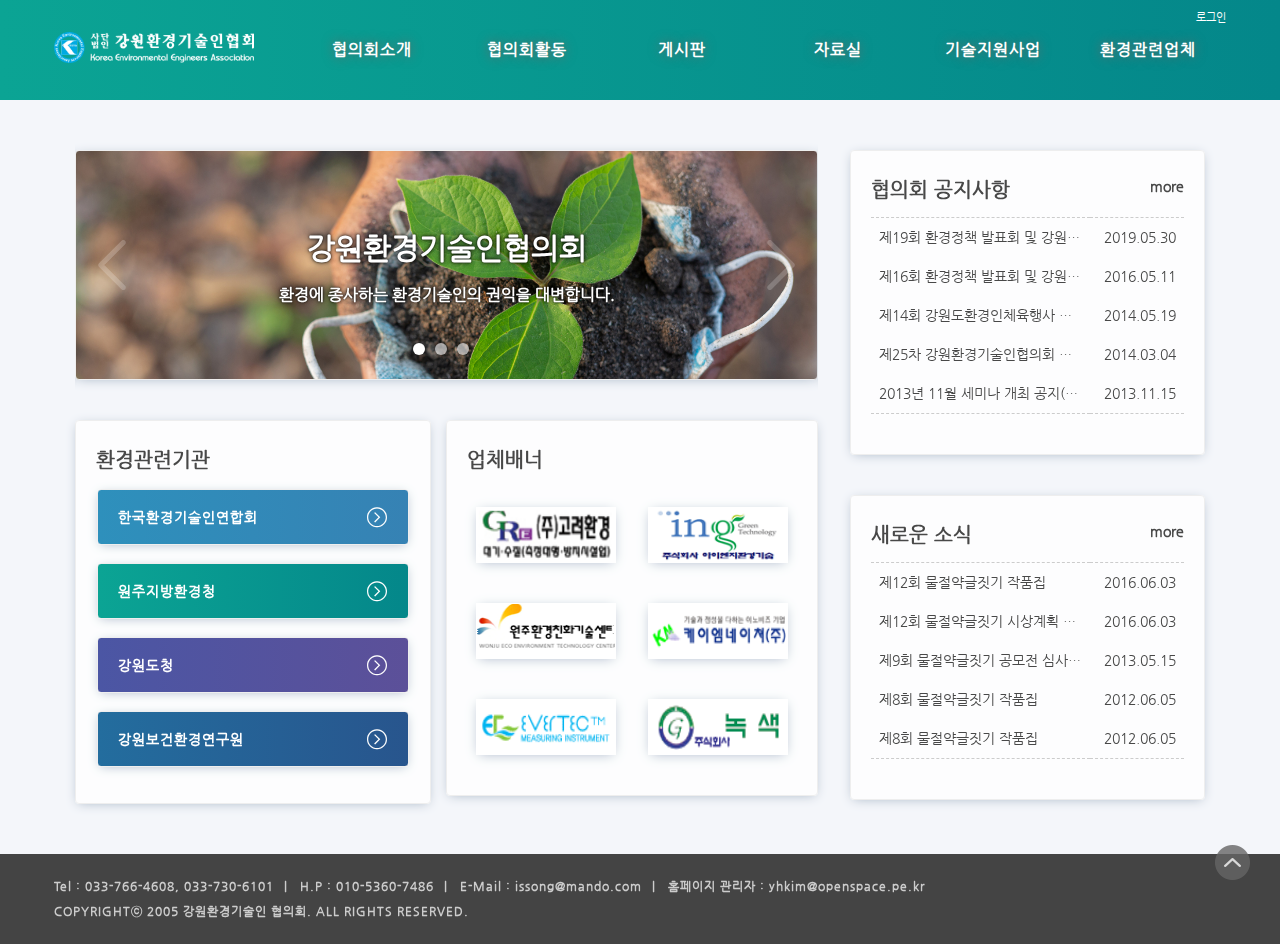
==== index2.html @ c196397d "프로젝트: Initial commit" ====
<!DOCTYPE html>
<html lang="ko">
<head>
	<title>강원환경기술인협의회</title>
	<meta http-equiv="Content-Type" content="text/html; charset=UTF-8">
	<meta http-equiv="X-UA-Compatible" content="IE=edge">
	<meta name="viewport" content="width=device-width, initial-scale=1.0">
	<meta name="author" content="강원환경기술인협의회" />
	<meta name="copyright" content="강원환경기술인협의회" />
	
	<link rel="stylesheet" type="text/css" href="./css/plugin/bootstrap.css">
	<link rel="stylesheet" type="text/css" href="./css/plugin/animate.css">
	<link rel="stylesheet" type="text/css" href="./css/plugin/themify-icons.css">
	<link rel="stylesheet" type="text/css" href="./css/plugin/owl.carousel.css">
	<link rel="stylesheet" type="text/css" href="./css/plugin/owl.theme.default.min.css">
	<link rel="stylesheet" type="text/css" href="./css/theme2.css" />
	<link rel="stylesheet" type="text/css" href="./css/reset.css" />
	<link rel="stylesheet" type="text/css" href="./css/font.css" />
	<link rel="stylesheet" type="text/css" href="./css/base.css" />
	<link rel="stylesheet" type="text/css" href="./css/main.css" />
</head>
<body id="two">
	<header>
	<div class="header_wrap">
		<div class="contants_wrap">
			<a href="#" class="logo">
				<img src="./images/logo--color.png" class="logo--color" alt="" />
				<img src="./images/logo--white.png" class="logo--white" alt="" />
			</a>
			<div class="menu_wrap">
				<div class="tnb">
					<ul class="menu">
						<li><a href="#">로그인</a></li>
					</ul>
				</div>
				<a href="#" class="menu-close"><img src="./images/icon/close.png" alt="닫기"></a>
				<ul class="gnb">
					<li class="menu">
						<a href="#" class="category">협의회소개</a>
						<ul class="lnb">
							<li><a href="#">협의회 소개</a></li>
							<li><a href="#">협의회 회칙</a></li>
							<li><a href="#">조직도</a></li>
							<li><a href="#">임원진 소개</a></li>
							<li><a href="#">회원사 소개</a></li>
						</ul>
					</li>
					<li class="menu">
						<a href="#" class="category">협의회활동</a>
						<ul class="lnb">
							<li><a href="#">협의회활동</a></li>
						</ul>
					</li>
					<li class="menu">
						<a href="#" class="category">게시판</a>
						<ul class="lnb">
							<li><a href="#">자유게시판</a></li>
							<li><a href="#">환경인토론방</a></li>
							<li><a href="#">구인/구직</a></li>
						</ul>
					</li>
					<li class="menu">
						<a href="#" class="category">자료실</a>
						<ul class="lnb">
							<li><a href="#">환경기술 자료실</a></li>
							<li><a href="#">환경법규 자료실</a></li>
						</ul>
					</li>
					<li class="menu">
						<a href="#" class="category">기술지원사업</a>
						<ul class="lnb">
							<li><a href="#">기술지원사업</a></li>
						</ul>
					</li>
					<li class="menu">
						<a href="#" class="category">환경관련업체</a>
						<ul class="lnb">
							<li><a href="#">자가측정 대행업체</a></li>
							<li><a href="#">폐기물 및 폐수수탁업체</a></li>
							<li><a href="#">환경오염방지 시설업체</a></li>
							<li><a href="#">도내 배출업체</a></li>
						</ul>
					</li>
				</ul>
			</div>
			<a href="#" class="menu-open"><i class="ti-menu"></i></a>
		</div>
	</div>
	</header>

	<section>
		<div class="container-fluid contants_wrap">
			<div class="row">

				<div class="col-lg-8 col-md-6">

					<div class="col-lg-12 wow fadeIn" data-wow-delay=".1s">
						<div class="slide_wrap">
							<div class="contants_box slide slide1">
								<h2>강원환경기술인협의회</h2>
								<p>환경에 종사하는 <br class="mobile-show"/>환경기술인의 권익을 대변합니다.</p>
							</div>
							<div class="contants_box slide slide2">
								<h2>강원환경기술인협의회</h2>
								<p>환경기술인 상호간의 <br class="mobile-show"/>기술정보 교류의 장을 마련합니다.</p>
							</div>
							<div class="contants_box slide slide3">
								<h2>강원환경기술인협의회</h2>
								<p>환경에 지식이 있는 사람으로서 <br class="mobile-show"/>지역주민의 건강과 생명을 보호합니다.</p>
							</div>
						</div>
					</div>

					<div class="col-lg-12">
						<div class="col-md-6 wow fadeInUp" data-wow-delay=".1s">
							<div class="contants_box organization">
								<h1 class="title">환경관련기관</h1>
								<div class="row">
									<div class="col-md-12 col-sm-6">
										<div class="col-xs-12">
											<div class="contants_box bg--gradient-two">
												<a href="http://www.keef.or.kr/" target="_blank" alt="한국환경기술인연합회">한국환경기술인연합회</a>
												<i class="ti-arrow-circle-right"></i>
											</div>
										</div>
										<div class="col-xs-12">
											<div class="contants_box bg--gradient-three">
												<a href="https://me.go.kr/wonju/web/main.do" target="_blank" alt="원주지방환경청">원주지방환경청</a>
												<i class="ti-arrow-circle-right"></i>
											</div>
										</div>
									</div>
									<div class="col-md-12 col-sm-6">
										<div class="col-xs-12">
											<div class="contants_box bg--gradient-four">
												<a href="http://www.provin.gangwon.kr/" target="_blank" alt="강원도청">강원도청</a>
												<i class="ti-arrow-circle-right"></i>
											</div>
										</div>
										<div class="col-xs-12">
											<div class="contants_box bg--gradient-five">
												<a href="http://www.gihe.re.kr/" target="_blank" alt="강원보건환경연구원">강원보건환경연구원</a>
												<i class="ti-arrow-circle-right"></i>
											</div>
										</div>
									</div>
								</div>
							</div>
						</div>

						<div class="col-md-6 wow fadeInUp" data-wow-delay=".1s">
							<div class="contants_box banner">
								<h1 class="title">업체배너</h1>
								<div class="row">
									
									<div class="col-md-12 col-sm-4">
										<div class="col-xs-6">
											<a href="#" target="_blank">
												<img src="./images/banner/koru.gif" alt="koru"/>
											</a>
										</div>
										<div class="col-xs-6">
											<a href="#" target="_blank">
												<img src="./images/banner/ing.gif" alt="ing"/>
											</a>
										</div>
									</div>
									<div class="col-md-12 col-sm-4">
										<div class="col-xs-6">
											<a href="#" target="_blank">
												<img src="./images/banner/wonju.gif" alt="wonju"/>
											</a>
										</div>
										<div class="col-xs-6">
											<a href="#" target="_blank">
												<img src="./images/banner/kmn.gif" alt="kmn"/>
											</a>
										</div>
									</div>
									<div class="col-md-12 col-sm-4">
										<div class="col-xs-6">
											<a href="http://www.yesevt.com/" target="_blank">
												<img src="./images/banner/evertec.gif" alt="evertec"/>
											</a>
										</div>
										<div class="col-xs-6">
											<a href="#" target="_blank">
												<img src="./images/banner/greencolor.gif" alt="greencolor"/>
											</a>
										</div>
									</div>
								</div>
							</div>
						</div>
					</div>
					
				</div>

				<div class="col-lg-4 col-md-6">

					<div class="col-lg-12 wow fadeIn" data-wow-delay=".1s">
						<div class="contants_box">
							<h1 class="title">협의회 공지사항<a href="#" class="more">more</a></h1>
							<table class="table border--none">
								<colgroup>
									<col style="width:70%">
									<col style="width:30%">
								</colgroup>
								<tbody>
								<tr>
									<td>
										<div class="overflow_wrap">
											<div class="overflow_box">
												<div class="overflow_text" title="제19회 환경정책 발표회 및 강원도환경인 체육대회 개최">
													<a href="#">제19회 환경정책 발표회 및 강원도환경인 체육대회 개최</a>
												</div>
											</div>
										</div>
									</td>
									<td class="text--right">2019.05.30</td>
								</tr>
								
								<tr>
									<td>
										<div class="overflow_wrap">
											<div class="overflow_box">
												<div class="overflow_text" title="제16회 환경정책 발표회 및 강원도환경인 체육대회 개최">
													<a href="#">제16회 환경정책 발표회 및 강원도환경인 체육대회 개최</a>
												</div>
											</div>
										</div>
									</td>
									<td class="text--right">2016.05.11</td>
								</tr>
								<tr>
									<td>
										<div class="overflow_wrap">
											<div class="overflow_box">
												<div class="overflow_text" title="제14회 강원도환경인체육행사 개최 사전 공지">
													<a href="#">제14회 강원도환경인체육행사 개최 사전 공지</a>
												</div>
											</div>
										</div>
									</td>
									<td class="text--right">2014.05.19</td>
								</tr>
								<tr>
									<td>
										<div class="overflow_wrap">
											<div class="overflow_box">
												<div class="overflow_text" title="제25차 강원환경기술인협의회 정기총회 개최 ">
													<a href="#">제25차 강원환경기술인협의회 정기총회 개최 </a>
												</div>
											</div>
										</div>
									</td>
									<td class="text--right">2014.03.04</td>
								</tr>
								<tr>
									<td>
										<div class="overflow_wrap">
											<div class="overflow_box">
												<div class="overflow_text" title="2013년 11월 세미나 개최 공지(11/22~23)">
													<a href="#">2013년 11월 세미나 개최 공지(11/22~23)</a>
												</div>
											</div>
										</div>
									</td>
									<td class="text--right">2013.11.15</td>
								</tr>
								</tbody>

							</table>
						</div>
					</div>

					<div class="col-lg-12 wow fadeIn" data-wow-delay=".1s">
						<div class="contants_box">
							<h1 class="title">새로운 소식<a href="#" class="more">more</a></h1>
							<table class="table border--none">
								<colgroup>
									<col style="width:70%">
									<col style="width:30%">
								</colgroup>
								<tbody>
								<tr>
									<td>
										<div class="overflow_wrap">
											<div class="overflow_box">
												<div class="overflow_text" title="제12회 물절약글짓기 작품집">
													<a href="#">제12회 물절약글짓기 작품집</a>
												</div>
											</div>
										</div>
									</td>
									<td class="text--right">2016.06.03</td>
								</tr>
								
								<tr>
									<td>
										<div class="overflow_wrap">
											<div class="overflow_box">
												<div class="overflow_text" title="제12회 물절약글짓기 시상계획 공지">
													<a href="#">제12회 물절약글짓기 시상계획 공지</a>
												</div>
											</div>
										</div>
									</td>
									<td class="text--right">2016.06.03</td>
								</tr>
								<tr>
									<td>
										<div class="overflow_wrap">
											<div class="overflow_box">
												<div class="overflow_text" title="제9회 물절약글짓기 공모전 심사결과 및 시상계획 공지">
													<a href="#">제9회 물절약글짓기 공모전 심사결과 및 시상계획 공지</a>
												</div>
											</div>
										</div>
									</td>
									<td class="text--right">2013.05.15</td>
								</tr>
								<tr>
									<td>
										<div class="overflow_wrap">
											<div class="overflow_box">
												<div class="overflow_text" title="제8회 물절약글짓기 작품집">
													<a href="#">제8회 물절약글짓기 작품집</a>
												</div>
											</div>
										</div>
									</td>
									<td class="text--right">2012.06.05</td>
								</tr>
								<tr>
									<td>
										<div class="overflow_wrap">
											<div class="overflow_box">
												<div class="overflow_text" title="제8회 물절약글짓기 작품집.">
													<a href="#">제8회 물절약글짓기 작품집</a>
												</div>
											</div>
										</div>
									</td>
									<td class="text--right">2012.06.05</td>
								</tr>
								</tbody>
							</table>
						</div>
					</div>

					

				</div>

			</div>
		</div>
	</section>

	<footer>
		<div class="contants_wrap">
			<!-- <ul class="list--inline">
				<li><a href="#" target="_blank"><img src="./images/icon/icon_blog.png" alt="블로그"></a></li>
				<li><a href="#" target="_blank"><img src="./images/icon/icon_youtube.png" alt="유튜브"></a></li>
			</ul> -->
			<ul class="list--inline divide">
				<li>Tel : 033-766-4608, 033-730-6101</li>
				<li>H.P : 010-5360-7486</li>
				<li>E-Mail : issong@mando.com</li>
				<li>홈페이지 관리자 : yhkim@openspace.pe.kr</li>
			</ul>
			<ul class="list--inline">
				<li>COPYRIGHTⓒ 2005 강원환경기술인 협의회.</li>
				<li>ALL RIGHTS RESERVED.</li>
			</ul>
		</div>
	</footer>
	
	<div class="background--move"></div>
	<div class="go-top"><a href="#"><img src="./images/icon/go-top.png" alt="위로 이동" /></a></div>
	
	<script type="text/javascript" src="./js/jquery-3.1.0.min.js"></script>
	<script type="text/javascript" src="./js/plugin/owl.carousel.min.js"></script>
	<script type="text/javascript" src="./js/plugin/wow.min.js"></script>
	<script type="text/javascript" src="./js/script.js"></script>
	<script type="text/javascript">
		$(document).ready(function () {
			scriptPage.start();
			new WOW().init();

			$(".slide_wrap").owlCarousel({
				items: 1,
				nav: true,
				loop: true,
				autoplay: true
			});
			
			window.addEventListener('resize', () => scriptPage.nav());
		});

	</script>
</body>
</html>
---- css/plugin/themify-icons.css ----
@font-face {
	font-family: 'themify';
	src:url('../fonts/themify.eot');
	src:url('../fonts/themify.eot') format('embedded-opentype'),
		url('../fonts/themify.woff') format('woff'),
		url('../fonts/themify.ttf') format('truetype'),
		url('../fonts/themify.svg') format('svg');
	font-weight: normal;
	font-style: normal;
}

[class^="ti-"], [class*=" ti-"] {
	font-family: 'themify';
	speak: none;
	font-style: normal;
	font-weight: normal;
	font-variant: normal;
	text-transform: none;
	line-height: 1;

	/* Better Font Rendering =========== */
	-webkit-font-smoothing: antialiased;
	-moz-osx-font-smoothing: grayscale;
}

.ti-wand:before {
	content: "\e600";
}
.ti-volume:before {
	content: "\e601";
}
.ti-user:before {
	content: "\e602";
}
.ti-unlock:before {
	content: "\e603";
}
.ti-unlink:before {
	content: "\e604";
}
.ti-trash:before {
	content: "\e605";
}
.ti-thought:before {
	content: "\e606";
}
.ti-target:before {
	content: "\e607";
}
.ti-tag:before {
	content: "\e608";
}
.ti-tablet:before {
	content: "\e609";
}
.ti-star:before {
	content: "\e60a";
}
.ti-spray:before {
	content: "\e60b";
}
.ti-signal:before {
	content: "\e60c";
}
.ti-shopping-cart:before {
	content: "\e60d";
}
.ti-shopping-cart-full:before {
	content: "\e60e";
}
.ti-settings:before {
	content: "\e60f";
}
.ti-search:before {
	content: "\e610";
}
.ti-zoom-in:before {
	content: "\e611";
}
.ti-zoom-out:before {
	content: "\e612";
}
.ti-cut:before {
	content: "\e613";
}
.ti-ruler:before {
	content: "\e614";
}
.ti-ruler-pencil:before {
	content: "\e615";
}
.ti-ruler-alt:before {
	content: "\e616";
}
.ti-bookmark:before {
	content: "\e617";
}
.ti-bookmark-alt:before {
	content: "\e618";
}
.ti-reload:before {
	content: "\e619";
}
.ti-plus:before {
	content: "\e61a";
}
.ti-pin:before {
	content: "\e61b";
}
.ti-pencil:before {
	content: "\e61c";
}
.ti-pencil-alt:before {
	content: "\e61d";
}
.ti-paint-roller:before {
	content: "\e61e";
}
.ti-paint-bucket:before {
	content: "\e61f";
}
.ti-na:before {
	content: "\e620";
}
.ti-mobile:before {
	content: "\e621";
}
.ti-minus:before {
	content: "\e622";
}
.ti-medall:before {
	content: "\e623";
}
.ti-medall-alt:before {
	content: "\e624";
}
.ti-marker:before {
	content: "\e625";
}
.ti-marker-alt:before {
	content: "\e626";
}
.ti-arrow-up:before {
	content: "\e627";
}
.ti-arrow-right:before {
	content: "\e628";
}
.ti-arrow-left:before {
	content: "\e629";
}
.ti-arrow-down:before {
	content: "\e62a";
}
.ti-lock:before {
	content: "\e62b";
}
.ti-location-arrow:before {
	content: "\e62c";
}
.ti-link:before {
	content: "\e62d";
}
.ti-layout:before {
	content: "\e62e";
}
.ti-layers:before {
	content: "\e62f";
}
.ti-layers-alt:before {
	content: "\e630";
}
.ti-key:before {
	content: "\e631";
}
.ti-import:before {
	content: "\e632";
}
.ti-image:before {
	content: "\e633";
}
.ti-heart:before {
	content: "\e634";
}
.ti-heart-broken:before {
	content: "\e635";
}
.ti-hand-stop:before {
	content: "\e636";
}
.ti-hand-open:before {
	content: "\e637";
}
.ti-hand-drag:before {
	content: "\e638";
}
.ti-folder:before {
	content: "\e639";
}
.ti-flag:before {
	content: "\e63a";
}
.ti-flag-alt:before {
	content: "\e63b";
}
.ti-flag-alt-2:before {
	content: "\e63c";
}
.ti-eye:before {
	content: "\e63d";
}
.ti-export:before {
	content: "\e63e";
}
.ti-exchange-vertical:before {
	content: "\e63f";
}
.ti-desktop:before {
	content: "\e640";
}
.ti-cup:before {
	content: "\e641";
}
.ti-crown:before {
	content: "\e642";
}
.ti-comments:before {
	content: "\e643";
}
.ti-comment:before {
	content: "\e644";
}
.ti-comment-alt:before {
	content: "\e645";
}
.ti-close:before {
	content: "\e646";
}
.ti-clip:before {
	content: "\e647";
}
.ti-angle-up:before {
	content: "\e648";
}
.ti-angle-right:before {
	content: "\e649";
}
.ti-angle-left:before {
	content: "\e64a";
}
.ti-angle-down:before {
	content: "\e64b";
}
.ti-check:before {
	content: "\e64c";
}
.ti-check-box:before {
	content: "\e64d";
}
.ti-camera:before {
	content: "\e64e";
}
.ti-announcement:before {
	content: "\e64f";
}
.ti-brush:before {
	content: "\e650";
}
.ti-briefcase:before {
	content: "\e651";
}
.ti-bolt:before {
	content: "\e652";
}
.ti-bolt-alt:before {
	content: "\e653";
}
.ti-blackboard:before {
	content: "\e654";
}
.ti-bag:before {
	content: "\e655";
}
.ti-move:before {
	content: "\e656";
}
.ti-arrows-vertical:before {
	content: "\e657";
}
.ti-arrows-horizontal:before {
	content: "\e658";
}
.ti-fullscreen:before {
	content: "\e659";
}
.ti-arrow-top-right:before {
	content: "\e65a";
}
.ti-arrow-top-left:before {
	content: "\e65b";
}
.ti-arrow-circle-up:before {
	content: "\e65c";
}
.ti-arrow-circle-right:before {
	content: "\e65d";
}
.ti-arrow-circle-left:before {
	content: "\e65e";
}
.ti-arrow-circle-down:before {
	content: "\e65f";
}
.ti-angle-double-up:before {
	content: "\e660";
}
.ti-angle-double-right:before {
	content: "\e661";
}
.ti-angle-double-left:before {
	content: "\e662";
}
.ti-angle-double-down:before {
	content: "\e663";
}
.ti-zip:before {
	content: "\e664";
}
.ti-world:before {
	content: "\e665";
}
.ti-wheelchair:before {
	content: "\e666";
}
.ti-view-list:before {
	content: "\e667";
}
.ti-view-list-alt:before {
	content: "\e668";
}
.ti-view-grid:before {
	content: "\e669";
}
.ti-uppercase:before {
	content: "\e66a";
}
.ti-upload:before {
	content: "\e66b";
}
.ti-underline:before {
	content: "\e66c";
}
.ti-truck:before {
	content: "\e66d";
}
.ti-timer:before {
	content: "\e66e";
}
.ti-ticket:before {
	content: "\e66f";
}
.ti-thumb-up:before {
	content: "\e670";
}
.ti-thumb-down:before {
	content: "\e671";
}
.ti-text:before {
	content: "\e672";
}
.ti-stats-up:before {
	content: "\e673";
}
.ti-stats-down:before {
	content: "\e674";
}
.ti-split-v:before {
	content: "\e675";
}
.ti-split-h:before {
	content: "\e676";
}
.ti-smallcap:before {
	content: "\e677";
}
.ti-shine:before {
	content: "\e678";
}
.ti-shift-right:before {
	content: "\e679";
}
.ti-shift-left:before {
	content: "\e67a";
}
.ti-shield:before {
	content: "\e67b";
}
.ti-notepad:before {
	content: "\e67c";
}
.ti-server:before {
	content: "\e67d";
}
.ti-quote-right:before {
	content: "\e67e";
}
.ti-quote-left:before {
	content: "\e67f";
}
.ti-pulse:before {
	content: "\e680";
}
.ti-printer:before {
	content: "\e681";
}
.ti-power-off:before {
	content: "\e682";
}
.ti-plug:before {
	content: "\e683";
}
.ti-pie-chart:before {
	content: "\e684";
}
.ti-paragraph:before {
	content: "\e685";
}
.ti-panel:before {
	content: "\e686";
}
.ti-package:before {
	content: "\e687";
}
.ti-music:before {
	content: "\e688";
}
.ti-music-alt:before {
	content: "\e689";
}
.ti-mouse:before {
	content: "\e68a";
}
.ti-mouse-alt:before {
	content: "\e68b";
}
.ti-money:before {
	content: "\e68c";
}
.ti-microphone:before {
	content: "\e68d";
}
.ti-menu:before {
	content: "\e68e";
}
.ti-menu-alt:before {
	content: "\e68f";
}
.ti-map:before {
	content: "\e690";
}
.ti-map-alt:before {
	content: "\e691";
}
.ti-loop:before {
	content: "\e692";
}
.ti-location-pin:before {
	content: "\e693";
}
.ti-list:before {
	content: "\e694";
}
.ti-light-bulb:before {
	content: "\e695";
}
.ti-Italic:before {
	content: "\e696";
}
.ti-info:before {
	content: "\e697";
}
.ti-infinite:before {
	content: "\e698";
}
.ti-id-badge:before {
	content: "\e699";
}
.ti-hummer:before {
	content: "\e69a";
}
.ti-home:before {
	content: "\e69b";
}
.ti-help:before {
	content: "\e69c";
}
.ti-headphone:before {
	content: "\e69d";
}
.ti-harddrives:before {
	content: "\e69e";
}
.ti-harddrive:before {
	content: "\e69f";
}
.ti-gift:before {
	content: "\e6a0";
}
.ti-game:before {
	content: "\e6a1";
}
.ti-filter:before {
	content: "\e6a2";
}
.ti-files:before {
	content: "\e6a3";
}
.ti-file:before {
	content: "\e6a4";
}
.ti-eraser:before {
	content: "\e6a5";
}
.ti-envelope:before {
	content: "\e6a6";
}
.ti-download:before {
	content: "\e6a7";
}
.ti-direction:before {
	content: "\e6a8";
}
.ti-direction-alt:before {
	content: "\e6a9";
}
.ti-dashboard:before {
	content: "\e6aa";
}
.ti-control-stop:before {
	content: "\e6ab";
}
.ti-control-shuffle:before {
	content: "\e6ac";
}
.ti-control-play:before {
	content: "\e6ad";
}
.ti-control-pause:before {
	content: "\e6ae";
}
.ti-control-forward:before {
	content: "\e6af";
}
.ti-control-backward:before {
	content: "\e6b0";
}
.ti-cloud:before {
	content: "\e6b1";
}
.ti-cloud-up:before {
	content: "\e6b2";
}
.ti-cloud-down:before {
	content: "\e6b3";
}
.ti-clipboard:before {
	content: "\e6b4";
}
.ti-car:before {
	content: "\e6b5";
}
.ti-calendar:before {
	content: "\e6b6";
}
.ti-book:before {
	content: "\e6b7";
}
.ti-bell:before {
	content: "\e6b8";
}
.ti-basketball:before {
	content: "\e6b9";
}
.ti-bar-chart:before {
	content: "\e6ba";
}
.ti-bar-chart-alt:before {
	content: "\e6bb";
}
.ti-back-right:before {
	content: "\e6bc";
}
.ti-back-left:before {
	content: "\e6bd";
}
.ti-arrows-corner:before {
	content: "\e6be";
}
.ti-archive:before {
	content: "\e6bf";
}
.ti-anchor:before {
	content: "\e6c0";
}
.ti-align-right:before {
	content: "\e6c1";
}
.ti-align-left:before {
	content: "\e6c2";
}
.ti-align-justify:before {
	content: "\e6c3";
}
.ti-align-center:before {
	content: "\e6c4";
}
.ti-alert:before {
	content: "\e6c5";
}
.ti-alarm-clock:before {
	content: "\e6c6";
}
.ti-agenda:before {
	content: "\e6c7";
}
.ti-write:before {
	content: "\e6c8";
}
.ti-window:before {
	content: "\e6c9";
}
.ti-widgetized:before {
	content: "\e6ca";
}
.ti-widget:before {
	content: "\e6cb";
}
.ti-widget-alt:before {
	content: "\e6cc";
}
.ti-wallet:before {
	content: "\e6cd";
}
.ti-video-clapper:before {
	content: "\e6ce";
}
.ti-video-camera:before {
	content: "\e6cf";
}
.ti-vector:before {
	content: "\e6d0";
}
.ti-themify-logo:before {
	content: "\e6d1";
}
.ti-themify-favicon:before {
	content: "\e6d2";
}
.ti-themify-favicon-alt:before {
	content: "\e6d3";
}
.ti-support:before {
	content: "\e6d4";
}
.ti-stamp:before {
	content: "\e6d5";
}
.ti-split-v-alt:before {
	content: "\e6d6";
}
.ti-slice:before {
	content: "\e6d7";
}
.ti-shortcode:before {
	content: "\e6d8";
}
.ti-shift-right-alt:before {
	content: "\e6d9";
}
.ti-shift-left-alt:before {
	content: "\e6da";
}
.ti-ruler-alt-2:before {
	content: "\e6db";
}
.ti-receipt:before {
	content: "\e6dc";
}
.ti-pin2:before {
	content: "\e6dd";
}
.ti-pin-alt:before {
	content: "\e6de";
}
.ti-pencil-alt2:before {
	content: "\e6df";
}
.ti-palette:before {
	content: "\e6e0";
}
.ti-more:before {
	content: "\e6e1";
}
.ti-more-alt:before {
	content: "\e6e2";
}
.ti-microphone-alt:before {
	content: "\e6e3";
}
.ti-magnet:before {
	content: "\e6e4";
}
.ti-line-double:before {
	content: "\e6e5";
}
.ti-line-dotted:before {
	content: "\e6e6";
}
.ti-line-dashed:before {
	content: "\e6e7";
}
.ti-layout-width-full:before {
	content: "\e6e8";
}
.ti-layout-width-default:before {
	content: "\e6e9";
}
.ti-layout-width-default-alt:before {
	content: "\e6ea";
}
.ti-layout-tab:before {
	content: "\e6eb";
}
.ti-layout-tab-window:before {
	content: "\e6ec";
}
.ti-layout-tab-v:before {
	content: "\e6ed";
}
.ti-layout-tab-min:before {
	content: "\e6ee";
}
.ti-layout-slider:before {
	content: "\e6ef";
}
.ti-layout-slider-alt:before {
	content: "\e6f0";
}
.ti-layout-sidebar-right:before {
	content: "\e6f1";
}
.ti-layout-sidebar-none:before {
	content: "\e6f2";
}
.ti-layout-sidebar-left:before {
	content: "\e6f3";
}
.ti-layout-placeholder:before {
	content: "\e6f4";
}
.ti-layout-menu:before {
	content: "\e6f5";
}
.ti-layout-menu-v:before {
	content: "\e6f6";
}
.ti-layout-menu-separated:before {
	content: "\e6f7";
}
.ti-layout-menu-full:before {
	content: "\e6f8";
}
.ti-layout-media-right-alt:before {
	content: "\e6f9";
}
.ti-layout-media-right:before {
	content: "\e6fa";
}
.ti-layout-media-overlay:before {
	content: "\e6fb";
}
.ti-layout-media-overlay-alt:before {
	content: "\e6fc";
}
.ti-layout-media-overlay-alt-2:before {
	content: "\e6fd";
}
.ti-layout-media-left-alt:before {
	content: "\e6fe";
}
.ti-layout-media-left:before {
	content: "\e6ff";
}
.ti-layout-media-center-alt:before {
	content: "\e700";
}
.ti-layout-media-center:before {
	content: "\e701";
}
.ti-layout-list-thumb:before {
	content: "\e702";
}
.ti-layout-list-thumb-alt:before {
	content: "\e703";
}
.ti-layout-list-post:before {
	content: "\e704";
}
.ti-layout-list-large-image:before {
	content: "\e705";
}
.ti-layout-line-solid:before {
	content: "\e706";
}
.ti-layout-grid4:before {
	content: "\e707";
}
.ti-layout-grid3:before {
	content: "\e708";
}
.ti-layout-grid2:before {
	content: "\e709";
}
.ti-layout-grid2-thumb:before {
	content: "\e70a";
}
.ti-layout-cta-right:before {
	content: "\e70b";
}
.ti-layout-cta-left:before {
	content: "\e70c";
}
.ti-layout-cta-center:before {
	content: "\e70d";
}
.ti-layout-cta-btn-right:before {
	content: "\e70e";
}
.ti-layout-cta-btn-left:before {
	content: "\e70f";
}
.ti-layout-column4:before {
	content: "\e710";
}
.ti-layout-column3:before {
	content: "\e711";
}
.ti-layout-column2:before {
	content: "\e712";
}
.ti-layout-accordion-separated:before {
	content: "\e713";
}
.ti-layout-accordion-merged:before {
	content: "\e714";
}
.ti-layout-accordion-list:before {
	content: "\e715";
}
.ti-ink-pen:before {
	content: "\e716";
}
.ti-info-alt:before {
	content: "\e717";
}
.ti-help-alt:before {
	content: "\e718";
}
.ti-headphone-alt:before {
	content: "\e719";
}
.ti-hand-point-up:before {
	content: "\e71a";
}
.ti-hand-point-right:before {
	content: "\e71b";
}
.ti-hand-point-left:before {
	content: "\e71c";
}
.ti-hand-point-down:before {
	content: "\e71d";
}
.ti-gallery:before {
	content: "\e71e";
}
.ti-face-smile:before {
	content: "\e71f";
}
.ti-face-sad:before {
	content: "\e720";
}
.ti-credit-card:before {
	content: "\e721";
}
.ti-control-skip-forward:before {
	content: "\e722";
}
.ti-control-skip-backward:before {
	content: "\e723";
}
.ti-control-record:before {
	content: "\e724";
}
.ti-control-eject:before {
	content: "\e725";
}
.ti-comments-smiley:before {
	content: "\e726";
}
.ti-brush-alt:before {
	content: "\e727";
}
.ti-youtube:before {
	content: "\e728";
}
.ti-vimeo:before {
	content: "\e729";
}
.ti-twitter:before {
	content: "\e72a";
}
.ti-time:before {
	content: "\e72b";
}
.ti-tumblr:before {
	content: "\e72c";
}
.ti-skype:before {
	content: "\e72d";
}
.ti-share:before {
	content: "\e72e";
}
.ti-share-alt:before {
	content: "\e72f";
}
.ti-rocket:before {
	content: "\e730";
}
.ti-pinterest:before {
	content: "\e731";
}
.ti-new-window:before {
	content: "\e732";
}
.ti-microsoft:before {
	content: "\e733";
}
.ti-list-ol:before {
	content: "\e734";
}
.ti-linkedin:before {
	content: "\e735";
}
.ti-layout-sidebar-2:before {
	content: "\e736";
}
.ti-layout-grid4-alt:before {
	content: "\e737";
}
.ti-layout-grid3-alt:before {
	content: "\e738";
}
.ti-layout-grid2-alt:before {
	content: "\e739";
}
.ti-layout-column4-alt:before {
	content: "\e73a";
}
.ti-layout-column3-alt:before {
	content: "\e73b";
}
.ti-layout-column2-alt:before {
	content: "\e73c";
}
.ti-instagram:before {
	content: "\e73d";
}
.ti-google:before {
	content: "\e73e";
}
.ti-github:before {
	content: "\e73f";
}
.ti-flickr:before {
	content: "\e740";
}
.ti-facebook:before {
	content: "\e741";
}
.ti-dropbox:before {
	content: "\e742";
}
.ti-dribbble:before {
	content: "\e743";
}
.ti-apple:before {
	content: "\e744";
}
.ti-android:before {
	content: "\e745";
}
.ti-save:before {
	content: "\e746";
}
.ti-save-alt:before {
	content: "\e747";
}
.ti-yahoo:before {
	content: "\e748";
}
.ti-wordpress:before {
	content: "\e749";
}
.ti-vimeo-alt:before {
	content: "\e74a";
}
.ti-twitter-alt:before {
	content: "\e74b";
}
.ti-tumblr-alt:before {
	content: "\e74c";
}
.ti-trello:before {
	content: "\e74d";
}
.ti-stack-overflow:before {
	content: "\e74e";
}
.ti-soundcloud:before {
	content: "\e74f";
}
.ti-sharethis:before {
	content: "\e750";
}
.ti-sharethis-alt:before {
	content: "\e751";
}
.ti-reddit:before {
	content: "\e752";
}
.ti-pinterest-alt:before {
	content: "\e753";
}
.ti-microsoft-alt:before {
	content: "\e754";
}
.ti-linux:before {
	content: "\e755";
}
.ti-jsfiddle:before {
	content: "\e756";
}
.ti-joomla:before {
	content: "\e757";
}
.ti-html5:before {
	content: "\e758";
}
.ti-flickr-alt:before {
	content: "\e759";
}
.ti-email:before {
	content: "\e75a";
}
.ti-drupal:before {
	content: "\e75b";
}
.ti-dropbox-alt:before {
	content: "\e75c";
}
.ti-css3:before {
	content: "\e75d";
}
.ti-rss:before {
	content: "\e75e";
}
.ti-rss-alt:before {
	content: "\e75f";
}
---- css/theme2.css ----
:root {
  --main-bg:url("");

  --point-color:#104990;

  --header-bg:linear-gradient(to right,#0ba494,#04878a);
  --header-bg--active:rgba(255, 255, 255, 1);
  --lnb-bg--active:#fafafa;
  --content-bg:#f4f6fa;
  --box-bg:rgba(255, 255, 255, 0.8);
  --input-bg:#ffffff;
  --input-bg--info-box:#cccccc;
  --th-bg:#f0f5ff;
  --td-bg:#ffffff;
  --td-bg--2n:#fafafa;
  --footer-bg:#444444;
  --footer-bg--active:#444444;

  --tnb-color:#ffffff;
  --tnb-color--active:#484848;
  --gnb-color:#ffffff;
  --gnb-color--active:#484848;
  --lnb-color:#484848;
  --lnb-color--active:#fafafa;
  --footer-color:#cccccc;
  --content-color:#484848;
  --input-color:#484848;
  --placeholder-color:#686868;

  --border-color--box:#eeeeee;
  --border-color--table:#cccccc;
  --border--box:1px solid #eeeeee;
  --border--table:1px solid #dddddd;

  --box-shadow:0 2px 12px -3px #a8b6c6;
  --box-shadow--active:0 2px 12px -3px #5c6269;
  --text-shadow:0 0 12px #666666;
  --text-shadow--deep:0px 0px 2px rgba(0, 0, 0, 0.6), 0px 0px 4px rgba(0, 0, 0, 0.4), 0px 0px 6px rgba(0, 0, 0, 0.2);
  --text-shadow--dark:0px 0px 2px rgba(0, 0, 0, 0.8), 0px 0px 4px rgba(0, 0, 0, 0.6), 0px 0px 6px rgba(0, 0, 0, 0.4);

  --border-radius:4px;

  --header-size:100px;
  --header-size--mobile:60px;
  --input-size:22px;

  --input-font-size:14px;

  --title-font-size:56px;
  --content-font-size:14px;

  --font-size--zt:30px;
  --font-size--bg:20px;
  --font-size--lg:16px;
  --font-size--md:14px;
  --font-size--sm:12px;
  --font-size--mn:11px;

  --th-size--lg:30px;
  --td-size--lg:30px;
  --th-size--md:23px;
  --td-size--md:23px;
  --th-size--sm:16px;
  --td-size--sm:16px;

  --transperant:transperant;
  --white:#FFFFFF;
  --light-white:#f2f2f2;
  --deep-gray:#444444;
  --gray:#666666;
  --light-gray:#cccccc;
  --deep-red:#b3011c;
  --red:#E4022E;
  --light-red:#db3434;
  --deep-orange:#f04d22;
  --orange:#ff5f2e;
  --yellow:#ffb400;
  --light-yellow:#ffd02b;
  --deep-green:#04878a;
  --green:#0ba494;
  --deep-blue:#104990;
  --blue:#0158C2;
  --deep-sky-blue:#3682b4;
  --sky-blue:#2e90bc;
  --deep-navy:#2c4362;
  --navy:#304b7a;
  --gray-shadow:#dddddd;
  --red-shadow:#febac6;
  --orange-shadow:#fbcabd;
  --yellow-shadow:#feeac7;
  --green-shadow:#c8f0d3;
  --blue-shadow:#9ecafe;
  --sky-blue-shadow:#c6ebff;
  --navy-shadow:#b1bcda;

  --gradient-one:linear-gradient(top, #fff, #f2f2f2);
  --gradient-two:linear-gradient(to right,#2e90bc,#3682b4);
  --gradient-three:linear-gradient(to right,#0ba494,#04878a);
  --gradient-four:linear-gradient(to right,#4b56a4,#5c5099);
  --gradient-five:linear-gradient(to right,#236d9e,#28558d);
  --gradient-six:linear-gradient(to right,#304b7a,#2c4362);
  --gradient-seven:linear-gradient(90deg, #00aca9 0%, #1e9fd5 50%, #2d2b6f 100%);
  
  }
---- css/font.css ----
@charset utf-8;
/* font css */
@font-face {
  font-family: 'NanumGothic';
  font-style: normal;
  font-weight: 400;
  src: url(./fonts/NanumGothic-Regular.eot);
  src: url(./fonts/NanumGothic-Regular.eot?#iefix) format('embedded-opentype'),
       url(./fonts/NanumGothic-Regular.woff2) format('woff2'),
       url(./fonts/NanumGothic-Regular.woff) format('woff'),
       url(./fonts/NanumGothic-Regular.ttf) format('truetype');
}
@font-face {
  font-family: 'NanumGothicBold';
  font-style: normal;
  font-weight: 700;
  src: url(./fonts/NanumGothic-Bold.eot);
  src: url(./fonts/NanumGothic-Bold.eot?#iefix) format('embedded-opentype'),
       url(./fonts/NanumGothic-Bold.woff2) format('woff2'),
       url(./fonts/NanumGothic-Bold.woff) format('woff'),
       url(./fonts/NanumGothic-Bold.ttf) format('truetype');
}
@font-face {
  font-family: 'NanumGothicBold';
  font-style: normal;
  font-weight: 800;
  src: url(./fonts/NanumGothic-ExtraBold.eot);
  src: url(./fonts/NanumGothic-ExtraBold.eot?#iefix) format('embedded-opentype'),
       url(./fonts/NanumGothic-ExtraBold.woff2) format('woff2'),
       url(./fonts/NanumGothic-ExtraBold.woff) format('woff');
}
---- css/base.css ----
@charset utf-8;
/* common css */

*, html, body { font-family: 'NanumGothic', sans-serif; }

html, body { width: 100%; height: 100%; }
body { position: relative; overflow: hidden; overflow-y: scroll; background: var(--content-bg); } 
section { position: relative; padding-top: var(--header-size); }

.contants_wrap { position: relative; width: 100%; max-width: 1172px; height: 100%; margin: 0 auto; padding: 0; }
.contants_box {
	position: relative; width: 100%; margin: 0 auto; margin: 20px auto; padding: 20px; 
	background: var(--box-bg); border: var(--border--box); border-radius: var(--border-radius); box-shadow:var(--box-shadow);
}

.flex { display: flex; flex-wrap: wrap; align-content: space-between; justify-content: space-between; }
.flex_align--center { align-content: center; }

.float--clear { clear: both!important; }
.float--left  { float: left!important; }
.float--right { float: right!important; }

.scroll--x	{ overflow-x: scroll; border: var(--border--box); }
.scroll--y	{ overflow-y: scroll; border: var(--border--box); }

.overlay 		{ position: fixed; z-index: 9999; opacity: 0; visibility: hidden; top: 0; bottom: 0; left: 0; right: 0; background: rgba(0, 0, 0, 0.6); transition: opacity 0.4s; }
.overlay:target { opacity: 1; visibility: visible; }
.overlay_contents--lg { margin: 0 auto; margin-top: 300px; width: 1000px; }
.overlay_contents--md { margin: 0 auto; margin-top: 300px; width: 800px; }
.overlay_contents--sm { margin: 0 auto; margin-top: 300px; width: 600px; }

.cursor--pointer 	{ cursor: pointer!important; }
.cursor--default 	{ cursor: default!important; }

.mobile-show	{ display: none; }

@media screen and (max-width: 1200px){
	section { padding-top: var(--header-size--mobile); }
}

@media screen and (max-width: 425px){
	.mobile-show { display: block; }
	.mobile-hidden { display: none; }
}

/********************/
/* border           */
/********************/
hr { margin: 8px auto!important; }
.border_top--two  { border-top: 2px solid var(--border-color--table)!important; }
.border_left--double  { border-left: 4px double var(--border-color--table)!important; }
.border_top--double	{ border-top: 4px double var(--border-color--table)!important; }
.border_bottom--double  { border-bottom: 4px double var(--border-color--table)!important; }

.border_left 	{ border-left: var(--border--table)!important; }
.border_right 	{ border-right: var(--border--table)!important; }
.border_bottom 	{ border-bottom: var(--border--table)!important; }

.border_left--none { border-left: none!important; }
.border_right--none  { border-right: none!important; }
.border_top--none  { border-top: none!important; }
.border_bottom--none { border-bottom: none!important; }
.border_both--none { border-left: none!important; border-right: none!important; }

/********************/
/* color            */
/********************/
.color--white		{ color: var(--white); }
.color--gray 		{ color: var(--gray); }
.color--red 		{ color: var(--red); }
.color--blue 		{ color: var(--blue); }
.color--yellow 		{ color: var(--yellow); }
.color--lightyellow { color: var(--light-yellow); }

.bg--white	{ background: var(--white); }
.bg--gray	{ background: var(--gray); }
.bg--red    { background: var(--light-red); }
.bg--orange { background: var(--orange); }
.bg--yellow { background: var(--yellow); }
.bg--green 	{ background: var(--green); }
.bg--blue 	{ background: var(--blue); }

.bg--gradient-one	{ background: var(--gradient-one); }
.bg--gradient-two	{ background: var(--gradient-two); }
.bg--gradient-three	{ background: var(--gradient-three); }
.bg--gradient-four	{ background: var(--gradient-four); }
.bg--gradient-five	{ background: var(--gradient-five); }
.bg--gradient-six	{ background: var(--gradient-six); }

.box-shadow--none	{ box-shadow: none!important; }

/* circle */
.square--md	{ display: inline-block; border-radius: 6px; padding: 2px 4px; }
.circle--sm	{ display: inline-block; border-radius: 50%; width: 12px; height: 12px; line-height:12px; }
.circle--md	{ display: inline-block; border-radius: 50%; width: 18px; height: 18px; line-height:18px; }
.circle--lg { display: inline-block; border-radius: 50%; width: 160px; height: 160px; line-height:160px; }

/********************/
/* text             */
/********************/
h1 { font-size: var(--font-size--bg); font-weight: bold; }
h2 { font-size: var(--font-size--lg); font-weight: bold; }
h3 { font-size: var(--font-size--md); font-weight: bold; }

.title { margin: 8px auto 16px;}
.title .more { float: right; }

.font--bold 	{ font-weight: bold; }
.font--normal 	{ font-weight: normal; }
.font--upper 	{ text-transform: uppercase; }

.asterisk		{ color: var(--main-point-color); margin: 0 2px; }

.text--left		{ text-align: left!important; }
.text--right	{ text-align: right!important; }
.text--center	{ text-align: center!important; }

.overflow_wrap	{ display: flex; flex: 1; }
.overflow_box	{ flex: 1; width: 1px; }
.overflow_text	{ overflow: hidden; text-align: left; text-overflow: ellipsis; word-break: break-all; white-space: nowrap; }

.underline--red 	{ background: linear-gradient(180deg, transparent 40%, var(--red) 0); background-repeat: no-repeat; }
.underline--yellow 	{ background: linear-gradient(180deg, transparent 40%, var(--light-yellow) 0); background-repeat: no-repeat; }
.underline--trans 	{ background: linear-gradient(180deg, transparent 100%, var(--white) 0); background-repeat: no-repeat; }

.underline--half		{ background-size: 50% 100%; }
.underline--animated	{ background-size: 0% 100%; transition: background-size 0.5s; }
.underline--animated:hover { background-size: 100% 100%; }

/********************/
/* input, select    */
/********************/
input, select { height: var(--input-size); }
input, select, textarea {
	width: 100%; color: var(--input-color); font-size: var(--input-font-size);
	background: var(--input-bg); border: var(--border--box); box-shadow: var(--box-shadow);
	-webkit-transition: all 0.2s; transition: all 0.2s;
}
input[type=file] { display: inline-block; }
input[type=radio], input[type=checkbox] { width: var(--input-font-size); height: var(--input-font-size); border: var(--border--box); }

input.info, select.info, textarea.info { background: transparent; border: none; }
input.info-box, select.info-box, textarea.info-box { background: var(--input-bg--info-box); border: none; }
input.datepick { background: url(../../images/common/icons/icon_cal.gif) no-repeat 99% var(--white); }

input:focus, select:focus, textarea:focus, input:active, select:active, textarea:active { 
	border: 1px solid var(--main-point-color);
}
input.info:focus, select.info:focus, textarea.info:focus, input.info:active, select.info:active, textarea.info:active,
input.info-box:focus, select.info-box:focus, textarea.info-box:focus, input.info-box:active, select.info-box:active, textarea.info-box:active { 
	border: none;
}

/********************/
/* button           *
/********************/
/* button wrap */
.btn-wrap_table   { display: inline-block; margin: 0 auto; padding: 0; } /* 테이블 내 버튼 */
.btn-wrap_box     { position: absolute; top: 25px; right: 20px; } /* 박스 영역 우측 상단 버튼 */
.btn-wrap_paging  { position: absolute; top: -4px; right: 0px; } /* 페이징 영역 내 버튼 */
.btn-wrap_bottom--center  { position: relative; margin-top: 10px; text-align: center; }
.btn-wrap_bottom--left    { position: relative; margin-top: 10px; text-align: left; }
.btn-wrap_bottom--right   { position: relative; margin-top: 10px; text-align: right; }

/* button */
.btn { display: inline-block; text-align: center; border: none; border-radius: 4px; -webkit-transition-duration: 0.4s; transition-duration: 0.4s; }
.btn--border    { color: var(--content-color); background: transparent; border: 1px solid var(--gray-shadow); }
.btn--white     { color: var(--content-color); background: var(--white); border: 1px solid var(--gray-shadow); }
.btn--lightgray { color: var(--content-color); background: var(--light-gray); box-shadow: 0 2px 6px var(--gray-shadow); }
.btn--gray      { color: var(--white); background: var(--gray); box-shadow: 0 2px 6px var(--gray-shadow); }
.btn--red       { color: var(--white); background: var(--red); box-shadow: 0 2px 6px var(--red-shadow); }
.btn--orange    { color: var(--white); background: var(--orange); box-shadow: 0 2px 6px var(--orange-shadow); }
.btn--yellow    { color: var(--white); background: var(--yellow); box-shadow: 0 2px 6px var(--yellow-shadow); }
.btn--green     { color: var(--white); background: var(--green); box-shadow: 0 2px 6px var(--green-shadow); }
.btn--blue      { color: var(--white); background: var(--blue); box-shadow: 0 2px 6px var(--blue-shadow); }
.btn--skyblue   { color: var(--white); background: var(--sky-blue); box-shadow: 0 2px 6px var(--sky-blue-shadow); }
.btn--navy      { color: var(--white); background: var(--navy); box-shadow: 0 2px 6px var(--navy-shadow); }

.btn--border:hover, .btn--border:focus      { color: var(--white); background: var(--main-point-color); }
.btn--white:hover, .btn--white:focus        { color: var(--white); background: var(--main-point-color); }
.btn--lightgray:hover, .btn--lightgray:focus{ background: var(--gray); }
.btn--gray:hover, .btn--gray:focus          { background: var(--deep-gray); }
.btn--red:hover, .btn--red:focus            { background: var(--deep-red); }
.btn--orange:hover, .btn--orange:focus   	{ background: var(--deep-orange); }
.btn--yellow:hover, .btn--yellow:focus   	{ background: var(--orange); }
.btn--green:hover, .btn--green:focus        { background: var(--deep-green); }
.btn--blue:hover, .btn--blue:focus          { background: var(--deep-blue); }
.btn--skyblue:hover, .btn--skyblue:focus    { background: var(--deep-sky-blue); }
.btn--navy:hover, .btn--navy:focus          { background: var(--deep-navy); }

.btn_lg   { padding: 0px 40px; font-size: var(--font-size--lg); line-height: 44px; }
.btn_md   { padding: 0px 26px; font-size: var(--font-size--md); line-height: 30px; }
.btn_sm   { padding: 0px 16px; font-size: var(--font-size--sm); line-height: 24px; }
.btn_mn   { padding: 0px 4px; font-size: var(--font-size--mn); line-height: 20px; }

.btn_fix--90    { width: 90px; font-size: var(--font-size--sm); line-height: 24px; }
.btn_fix--120   { width: 120px; font-size: var(--font-size--sm); line-height: 24px; }

/* toggle */
.toggle_wrap { position: relative; top: 5px; overflow: hidden; }
.toggle_wrap input { display: none; left: -999em; width: 0; }
.toggle_wrap label { width: 30px; height: 18px; text-align: center; border-radius: 10px; cursor: pointer; -webkit-transition: all 200ms cubic-bezier(0.445, 0.05, 0.55, 0.95); -ms-transition: all 200ms cubic-bezier(0.445, 0.05, 0.55, 0.95); transition: all 200ms cubic-bezier(0.445, 0.05, 0.55, 0.95); }
.toggle_wrap label:after { z-index: 1; font-size: var(--content-font-size); -webkit-transition: all 200ms cubic-bezier(0.445, 0.05, 0.55, 0.95); -ms-transition: all 200ms cubic-bezier(0.445, 0.05, 0.55, 0.95); transition: all 200ms cubic-bezier(0.445, 0.05, 0.55, 0.95); }
.toggle_wrap input + label { background: var(--white); }
.toggle_wrap input + label:after { color: var(--content-color); content: "no-check"; }
.toggle_wrap input:checked + label { background: var(--main-point-color); }
.toggle_wrap input:checked + label:after { color: var(--white); content: "checked"; }

/********************/
/* list             */
/********************/
.list--inline li { display: inline-block; }

.divide li:after { content: '|'; padding: 0 8px 0 10px; color: var(content-color); }
.divide li:last-child::after { content: ''; padding: 0; color: transperant; }
@media screen and (max-width: 425px) {
	.divide li:after { content: '|'; padding: 0 8px; color: var(content-color); }
}

/********************/
/* table            */
/********************/
table { width: 100%; } 
table thead { background: var(--th-bg); box-shadow: var(--box-shadow); }
table tbody { box-shadow: var(--box-shadow); }
table tbody tr th { height: var(--th-size--md); line-height: var(--th-size--md); background: var(--th-bg); }
table tbody tr td { height: var(--td-size--md); line-height: var(--td-size--md); border-top: none; border-bottom: var(--border--table); }
table tbody tr:nth-child(n) td { background: var(--td-bg); }
table tbody tr:nth-child(2n) td { background: var(--td-bg--2n); }
table tbody, table tbody tr, table tbody tr th, table tbody tr td { position: relative; }
table tfoot { box-shadow: var(--box-shadow); }
table tfoot tr th { background: var(--th-bg); }
table tfoot tr td { background: var(--td-bg); }
table tbody tr:hover td, table tbody tr:hover td a { color: var(--point-color); font-weight: bold; }

table.transperant thead { background: var(--transperant); box-shadow: var(--box-shadow); }
table.transperant tbody { box-shadow: none; }
table.transperant tbody tr:first-child { border-top: 2px solid var(--border-color--table); }
table.transperant tbody tr:last-child { border-bottom: 2px solid var(--border-color--table); }
table.transperant tbody tr th { height: var(--th-size--md); line-height: var(--th-size--md); background: var(--transperant); }
table.transperant tbody tr td { height: var(--td-size--md); line-height: var(--td-size--md); border-top: none; border-bottom: var(--border--table); }
table.transperant tbody tr:nth-child(n) td { background: var(--transperant); }
table.transperant tbody tr:nth-child(2n) td { background: var(--transperant); }
table.transperant tfoot { box-shadow: var(--box-shadow); }
table.transperant tfoot tr th { background: var(--transperant); }
table.transperant tfoot tr td { background: var(--transperant); }
table.transperant tbody tr:hover { background: var(--white); }

table.border--none thead { background: var(--transperant); }
table.border--none tbody { box-shadow: none; }
table.border--none tbody tr:first-child { border-top: 1px dashed var(--border-color--table); }
table.border--none tbody tr:last-child { border-bottom: 1px dashed var(--border-color--table); }
table.border--none tbody tr th { height: var(--th-size--md); line-height: var(--th-size--md); background: var(--transperant); }
table.border--none tbody tr td { height: var(--td-size--md); line-height: var(--td-size--md); border-top: none; border-bottom: none; }
table.border--none tbody tr:nth-child(n) td { background: var(--transperant); }
table.border--none tbody tr:nth-child(2n) td { background: var(--transperant); }
table.border--none tfoot { box-shadow: var(--box-shadow); }
table.border--none tfoot tr th { background: var(--transperant); }
table.border--none tfoot tr td { background: var(--transperant); }
table.border--none tbody tr:hover { background: var(--th-bg); }

table.bullet tbody tr td { padding-left: 20px; }
table.bullet tbody tr td:first-child::before { content: ''; position: absolute; top: 20px; left: 8px; width: 4px; height: 4px; background: var(--content-color); border-radius: 50%; }

/**********/
/* header */
/**********/
header { position: fixed; z-index: 9; top:0; width: 100vw; height: var(--header-size); overflow: hidden; background: var(--header-bg); transition: all .3s; }
header .contants_wrap { position:relative; width: 100%; height: var(--header-size); }

/* logo */
header .logo { float: left; z-index: 99; margin-top: 32px; }
header .logo img { max-width: 200px; }
header .logo img.logo--color { display: none; }
header .logo img.logo--white { display: block; }

/* menu */
header .menu_wrap { position: relative; display: block; opacity: 1; }
header .menu_wrap .menu-close { display: none; width: 0; height: 0; }
header .menu-open { display: none; }

/* menu - tnb, gnb, lnb */
header div.tnb { position: absolute; top: 6px; right: 0px; text-align: right; }
header div.tnb .menu li { display: inline-block; }
header div.tnb .menu li a { color: var(--tnb-color); font-size: var(--font-size--mn); }
header div.tnb .menu li a i { color: var(--tnb-color); font-size: var(--font-size--mn); }
header ul.gnb { display: table; float: right; width: calc(100% - 240px); text-align: center; }
header ul.gnb .menu { display: table-cell; width: 16%; }
header ul.gnb .menu a.category { height: var(--header-size); line-height: var(--header-size); color: var(--gnb-color); font-size: var(--font-size--lg); font-weight:bold; text-shadow: var(--text-shadow); letter-spacing: 1px; }
header ul.gnb .menu ul.lnb { height: 280px; padding: 16px 0; border-right: var(--border--box); }
header ul.gnb .menu:first-child ul.lnb { border-left: var(--border--box); }
header ul.gnb .menu ul.lnb li { margin-bottom: 16px; line-height: 24px; }
header ul.gnb .menu ul.lnb li a { color: var(--lnb-color); font-weight: bold; }
header ul.gnb .menu a.category:hover { color: var(--point-color)!important; text-shadow: none; }
header ul.gnb .menu ul.lnb li a:hover { color: var(--point-color)!important; }

/* menu - gnb - active */
header.active { background: var(--header-bg--active); box-shadow: var(--box-shadow); }
header.active div.header_wrap { width: 100%; border-bottom: var(--border--box); }
header.active div.tnb .menu li a { color: var(--tnb-color--active); }
header.active div.tnb .menu li a i { color: var(--tnb-color--active); }
header.active ul.gnb .menu a.category { color: var(--gnb-color--active); text-shadow: none; }

/* menu - gnb - scroll */
header.scroll { background: var(--header-bg--active); box-shadow: var(--box-shadow); }
header.scroll div.header_wrap { width: 100%; border-bottom: var(--border--box); }
header.scroll div.tnb .menu li a { color: var(--tnb-color--active); }
header.scroll div.tnb .menu li a i { color: var(--tnb-color--active); }
header.scroll ul.gnb .menu a.category { color: var(--gnb-color--active); text-shadow: none; }

@media screen and (max-width: 1200px) {
	header, header .header_wrap, header .contants_wrap { height: var(--header-size--mobile); overflow: visible; }
	header .contants_wrap { padding: 0px 20px; }
	
	/* logo */
	header .logo { margin-top: 16px; }
	
	/* menu */
	header .menu_wrap { position: fixed; display: block; overflow-y: auto; z-index: 999; top: 0; bottom: 0; right: -200px; width: 200px; padding: var(--header-size--mobile) 0px 0px; background: var(--header-bg--active); box-shadow: var(--box-shadow); }
	header .menu_wrap .menu-close { position: absolute; display: inline-block; z-index: 999; top: 10px; right: 20px; width: 40px; height: 40px; color:var(--gnb-color--active);}
	header .menu-open { float: right; display: block; z-index: 99; margin-top: 8px; }
	header .menu-open i { font-size: 40px; color: var(--gnb-color); }

	/* menu - top */
	header .menu_wrap div.tnb { position: absolute; top: 18px; right: 70px; }
	header .menu_wrap div.tnb .menu li a { color: var(--tnb-color--active); font-size: var(--font-size--md) }
	header .menu_wrap div.tnb .menu li a i { color: var(--tnb-color--active); font-size: 26px }
	
	/* menu - gnb */
	header ul.gnb { position: relative; width: 100%; }
	header ul.gnb .menu { display: block; width: 100%; border-bottom: var( --border--box); }
	header ul.gnb .menu:first-child { border-top: var( --border--box) }	
	header ul.gnb .menu a.category { width: 100%; height: var(--header-size--mobile); line-height: var(--header-size--mobile); color:var(--gnb-color--active); text-shadow: none; }
	header ul.gnb .menu ul.lnb { display: none; height: auto; padding: 16px 0; background: var(--lnb-bg--active); border: none!important; }
	header ul.gnb .menu ul.lnb li { line-height: 40px; }
}
@media screen and (max-width: 425px) {
	header .contants_wrap { padding: 0px 20px }
}

/********************/
/* footer           */
/********************/
footer { position: relative; width: 100vw; background: var(--footer-bg);}
footer .contants_wrap { padding: 20px 0px; }
footer .contants_wrap ul li { margin: 4px 0px; color:var(--footer-color); font-size: var(--font-size--sm); font-weight: bold; letter-spacing: 1px; }
footer .contants_wrap ul.list { display: block; width: 100%; }
footer .contants_wrap ul.list--inline { display: block; width: 100%; }

@media screen and (max-width: 1200px) {
	footer { background: var(--footer-bg--active);}
	footer .contants_wrap { padding: 20px; }
}
@media screen and (max-width: 425px) {
	footer .contants_wrap ul.divide li:after { content: ''; padding: 0 4px; color: transperant; }
}

/********************/
/* slide            */
/********************/
/* slide - nav */
.owl-controls .owl-nav { position: absolute; top: 50%; margin-top: -25px; width: 100%; }
.owl-controls .owl-nav [class*=owl-] { width: 50px; height: 50px; }
.owl-controls .owl-nav .owl-prev { float: left; opacity: 0.2; margin-left: 12px; background: url('./images/prev.png') no-repeat; }
.owl-controls .owl-nav .owl-next { float: right; opacity: 0.2; margin-right: 12px; background: url('./images/next.png') no-repeat; }
.slide_wrap:hover .owl-controls .owl-nav div { opacity: 0.8; }
/* slide - dot */
.owl-theme .owl-dots { position: absolute; bottom: 40px; width: 100%; }
.owl-theme .owl-dots .owl-dot { display: inline-block; opacity: 0.6; margin-right: 10px; padding: 6px; background: var(--white); border-radius: 50%; }
.owl-theme .owl-dots .owl-dot.active { opacity: 1; background: var(--white); }
.owl-theme .owl-dots .owl-dot span { margin: 0; width: 0px; height: 0px; }
/* slide */
.slide { position: relative; height: 230px; text-align: center; background-size: cover; background-position: center center; }
.slide.slide1 { background: url(../images/bg-04.jpg) no-repeat 50% 40%; background-size: cover; }
.slide.slide2 { background: url(../images/bg-00.jpg) no-repeat 50% 0%; background-size: cover; }
.slide.slide3 { background: url(../images/bg-05.jpg) no-repeat 50% 0%; background-size: cover; }

.slide h2 { color: var(--white); font-size: var(--font-size--zt); text-shadow: var(--text-shadow--dark); margin: 60px 0 20px; }
.slide p { color: var(--white); font-size: var(--font-size--lg); text-shadow: var(--text-shadow--dark); font-weight: bold; }
.owl-item.active .slide h2 { -webkit-animation: fadeInUp 1s ease .2s both; -moz-animation: fadeInUp 1s ease .2s both; -ms-animation: fadeInUp 1s ease .2s both; -o-animation: fadeInUp 1s ease .2s both; animation: fadeInUp 1s ease .2s both; }
.owl-item.active .slide p { -webkit-animation: fadeIn 1s ease .3s both; -moz-animation: fadeIn 1s ease .3s both; -ms-animation: fadeIn 1s ease .3s both; -o-animation: fadeIn 1s ease .3s both; animation: fadeIn 1s ease .3s both; }
@media screen and (max-width: 767px) {
	.slide_wrap .owl-controls .owl-nav { display: none!important; }
	.owl-theme .owl-dots { display: none!important; }
}
@media screen and (max-width: 425px) {
	.slide h2 { text-shadow: var(--text-shadow--deep); }
}

/********************/
/* paging           */
/********************/
.paginate_complex { position: relative; margin-top: 16px; }
.paginate_complex a, .paginate_complex strong { position: relative; display: inline-block; margin: 0; padding: 0 4px; font-size: var(--content-font-size); }
.paginate_complex a:hover, .paginate_complex a:active, .paginate_complex a:focus, .paginate_complex strong { color: var(--main-point-color); }
.paginate_complex .direction span { position: relative; display: inline-block; top: -2px; }
.paginate_complex .prev span { margin-right: 1px; border: 3px solid; border-top: solid var(--main-point-color); border-bottom: solid var(--main-point-color); border-left: 0; }
.paginate_complex .next span { margin-left: 1px; border: 3px solid; border-top: solid var(--main-point-color); border-bottom: solid var(--main-point-color); border-right: 0; }

/********************/
/* go top           */
/********************/
.go-top { z-index: 9999; position: relative; }
.go-top a { position: fixed; opacity: 0.8; right: 30px; bottom: 20px; }
.go-top a:hover { opacity: 1; }

/********************/
/* print            */
/********************/
#print-wrap { position: relative; }
#print-wrap table { table-layout: fixed; word-break: break-all; }
#print-wrap table th { height: var(--th-size--md); padding: 4px; font-size: var(--content-font-size); }
#print-wrap table td { height: var(--td-size--md); padding: 4px 2px; font-size: var(--content-font-size); }

@media print {
	@page { margin: 0; }
	.print-hidden { display: none; }
	#print-wrap table th { border: 1px solid var(--gray)!important; -webkit-print-color-adjust: exact; background-color: var(--light-gray)!important; }
	#print-wrap table td { border: 1px solid var(--gray)!important; -webkit-print-color-adjust: exact; }
}

/********************/
/* animation        */
/********************/
/* loading */
.ani_loading--dot1 { position: relative; display: block; left: 50%; width: 80px; height: 80px; margin: 50px auto 30px; margin-left: -50px; border-radius: 50%; background-color: var(--white); box-sizing: border-box; }
.ani_loading--dot1.type1 { background: transparent; }
.ani_loading--dot1.type1 .dot { display: block; position: absolute; top: 30px; width: 20px; height: 20px; border-radius: 50%; background-color: var(--white); transform: translateY(-50%); animation: ani_loading--dot1 1.2s ease-in-out infinite; }
.ani_loading--dot1.type1 .dot.dot1 { left: 20%; transform: translateX(-50%); }
.ani_loading--dot1.type1 .dot.dot2 { left: 50%; transform: translateX(-50%); animation-delay: 0.2s; }
.ani_loading--dot1.type1 .dot.dot3 { transform: translateX(-50%); left: 80%; animation-delay: 0.4s; }
@-webkit-keyframes ani_loading--dot1 { 
	0% { opacity: 1; top: 50%; }
	50% { opacity: 0.3; top: 0; }
	100% { opacity: 1; top: 50%; }
}
@keyframes ani_loading--dot1 { 
	0% { opacity: 1; top: 50%; }
	50% { opacity: 0.3; top: 0; }
	100% { opacity: 1; top: 50%; }
}

/* progress */
@-webkit-keyframes ani_progress-line_cirlce1 {
	0% { left: 0; opacity: 0; }
	33% { opacity: 1; }
	40% { left: 42%; }
	50% { opacity: 1; }
	70% { left: 58%; }
	76% { opacity: 1; }
	100% { left: 100%; opacity: 0; }
}
@keyframes ani_progress-line_cirlce1 {
	0% { left: 0; opacity: 0; }
	33% { opacity: 1; }
	40% { left: 42%; }
	50% { opacity: 1; }
	70% { left: 58%; }
	76% { opacity: 1; }
	100% { left: 100%; opacity: 0; }
}

/* pulse */
@-webkit-keyframes ani_pulse-ring1 {
	0% { transform: scale(0.1, 0.1); opacity: 0; }
	50% { opacity: 1; }
	100% { transform: scale(1.2, 1.2); opacity: 0; }
}
@keyframes ani_pulse-ring1 {
	0% { transform: scale(0.1, 0.1); opacity: 0; }
	50% { opacity: 1; }
	100% { transform: scale(1.2, 1.2); opacity: 0; }
}

/* background-sliding */
@-webkit-keyframes ani_background-sliding1 {
	0% {background-position: 350px 0, 350px 0, -350px 0;}
	15% {background-position: -40px 0, 350px 0, 210px 0;}
	30% {background-position: -30px 0, -40px 0, 200px 0;}
	45% {background-position: -30px 0, -30px 0, 200px 0;}
	70% {background-position: -30px 0, -30px 0, 200px 0;}
	85% {background-position: -350px 0, -25px 0, 350px 0;}
	100% {background-position: -350px 0, -350px 0, 350px 0;}
}
@keyframes ani_background-sliding1 {
	0% {background-position: 350px 0, 350px 0, -350px 0;}
	15% {background-position: -40px 0, 350px 0, 210px 0;}
	30% {background-position: -30px 0, -40px 0, 200px 0;}
	45% {background-position: -30px 0, -30px 0, 200px 0;}
	70% {background-position: -30px 0, -30px 0, 200px 0;}
	85% {background-position: -350px 0, -25px 0, 350px 0;}
	100% {background-position: -350px 0, -350px 0, 350px 0;}
}
---- css/main.css ----
@charset utf-8;
/* main css */

.background--move { z-index: -9; position: fixed; top: 0; width: 100%; height: 100vh; background: var(--main-bg); background-size: cover; }

/* section */
section .contants_wrap { padding: 30px 20px; }

section .contants_wrap .organization .contants_box { margin-top: 2px; margin-bottom: 16px; }
section .contants_wrap .organization .contants_box a { color: var(--white); font-size:var(--font-size--me); font-weight: bold; }
section .contants_wrap .banner .row div div { padding: 19px 16px; text-align: center; }
section .contants_wrap .banner .row div div img { width: 100%; height:56px; box-shadow: var(--box-shadow); transition: 0.4s; }
section .contants_wrap .banner .row div div img:hover { box-shadow: var(--box-shadow--active); }
section .contants_wrap .banner .row .col-md-12.col-sm-4.col-xs-12 { padding: 0; }

/* 2nd */
#two section .contants_wrap .row .col-lg-12 .col-md-6.wow.fadeInUp { padding: 0; } /*BT sm 너비에서 패딩 제거*/
#two section .contants_wrap .row .col-lg-12 .col-md-6.wow.fadeInUp:first-child { padding-right: 15px } /*환경관련기관 업체배너 사이*/
#two section .contants_wrap .organization .contants_box { padding: 17px 20px; letter-spacing: 1px; } /*환경관련기관 배너*/
#two section .contants_wrap .organization .contants_box i { float: right; color: var(--white); font-size: var(--font-size--bg); }
#two section .contants_wrap .banner .row div div { padding: 20px 16px; text-align: center; } /*업체배너*/

@media screen and (min-width: 992px) and (max-width: 1200px){
  #two section .contants_wrap .organization .contants_box .ti-arrow-circle-right { display: none; }
}

@media screen and (max-width: 1200px ){
  #two header .menu_wrap div.tnb { position: absolute; top: 20px; left: 30px; text-align: left; }
}
@media screen and (max-width: 992px ){
  #two section .contants_wrap .row .col-lg-12 .col-md-6.wow.fadeInUp:first-child { padding-right: 0px }
  #two section .contants_wrap .slide-image { margin: 0px; }
}
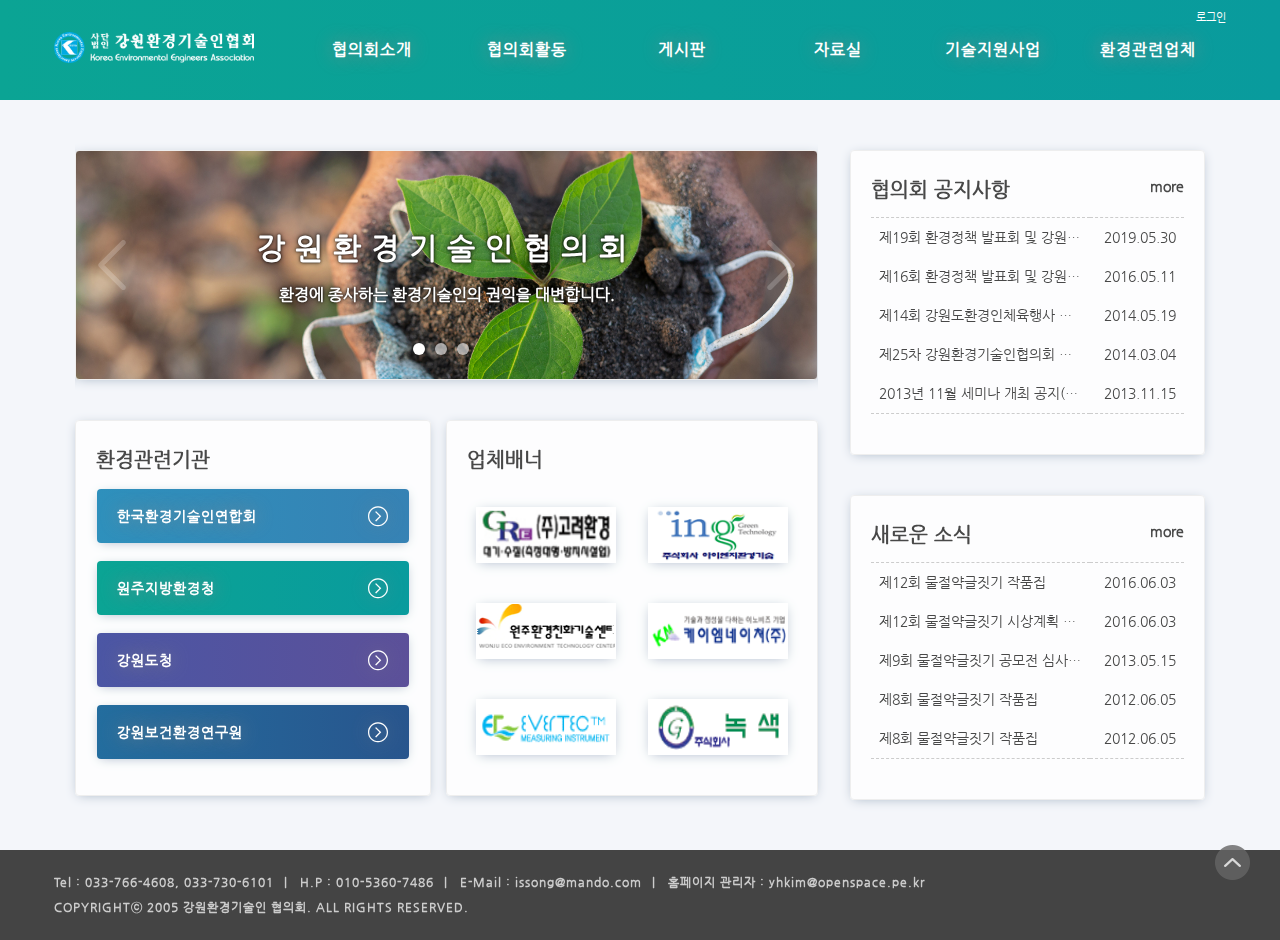
==== commit 4246b556: "기타: 각 테마별 favicon 추가" ====
--- a/index2.html
+++ b/index2.html
@@ -18,6 +18,11 @@
 	<link rel="stylesheet" type="text/css" href="./css/font.css" />
 	<link rel="stylesheet" type="text/css" href="./css/base.css" />
 	<link rel="stylesheet" type="text/css" href="./css/main.css" />
+	
+	<link rel="apple-touch-icon" sizes="180x180" href="./images/favicon_green/apple-touch-icon.png">
+	<link rel="icon" type="image/png" sizes="32x32" href="./images/favicon_green/favicon-32x32.png">
+	<link rel="icon" type="image/png" sizes="16x16" href="./images/favicon_green/favicon-16x16.png">
+	<link rel="manifest" href="./images/favicon_green/site.webmanifest">
 </head>
 <body id="two">
 	<header>
--- a/css/theme2.css
+++ b/css/theme2.css
@@ -3,7 +3,7 @@
 
   --point-color:#104990;
 
-  --header-bg:linear-gradient(to right,#0ba494,#04878a);
+  --header-bg:linear-gradient(to right,#0ba494,#099b9d);
   --header-bg--active:rgba(255, 255, 255, 1);
   --lnb-bg--active:#fafafa;
   --content-bg:#f4f6fa;
@@ -34,7 +34,7 @@
 
   --box-shadow:0 2px 12px -3px #a8b6c6;
   --box-shadow--active:0 2px 12px -3px #5c6269;
-  --text-shadow:0 0 12px #666666;
+  --text-shadow:0px 0px 20px #888888;
   --text-shadow--deep:0px 0px 2px rgba(0, 0, 0, 0.6), 0px 0px 4px rgba(0, 0, 0, 0.4), 0px 0px 6px rgba(0, 0, 0, 0.2);
   --text-shadow--dark:0px 0px 2px rgba(0, 0, 0, 0.8), 0px 0px 4px rgba(0, 0, 0, 0.6), 0px 0px 6px rgba(0, 0, 0, 0.4);
 
@@ -76,7 +76,7 @@
   --orange:#ff5f2e;
   --yellow:#ffb400;
   --light-yellow:#ffd02b;
-  --deep-green:#04878a;
+  --deep-green:#099b9d;
   --green:#0ba494;
   --deep-blue:#104990;
   --blue:#0158C2;
@@ -95,7 +95,7 @@
 
   --gradient-one:linear-gradient(top, #fff, #f2f2f2);
   --gradient-two:linear-gradient(to right,#2e90bc,#3682b4);
-  --gradient-three:linear-gradient(to right,#0ba494,#04878a);
+  --gradient-three:linear-gradient(to right,#0ba494,#099b9d);
   --gradient-four:linear-gradient(to right,#4b56a4,#5c5099);
   --gradient-five:linear-gradient(to right,#236d9e,#28558d);
   --gradient-six:linear-gradient(to right,#304b7a,#2c4362);
--- a/css/base.css
+++ b/css/base.css
@@ -375,7 +375,7 @@
 .slide.slide2 { background: url(../images/bg-00.jpg) no-repeat 50% 0%; background-size: cover; }
 .slide.slide3 { background: url(../images/bg-05.jpg) no-repeat 50% 0%; background-size: cover; }
 
-.slide h2 { color: var(--white); font-size: var(--font-size--zt); text-shadow: var(--text-shadow--dark); margin: 60px 0 20px; }
+.slide h2 { color: var(--white); font-size: var(--font-size--zt); text-shadow: var(--text-shadow--dark); margin: 60px 0 20px; letter-spacing: 10px;}
 .slide p { color: var(--white); font-size: var(--font-size--lg); text-shadow: var(--text-shadow--dark); font-weight: bold; }
 .owl-item.active .slide h2 { -webkit-animation: fadeInUp 1s ease .2s both; -moz-animation: fadeInUp 1s ease .2s both; -ms-animation: fadeInUp 1s ease .2s both; -o-animation: fadeInUp 1s ease .2s both; animation: fadeInUp 1s ease .2s both; }
 .owl-item.active .slide p { -webkit-animation: fadeIn 1s ease .3s both; -moz-animation: fadeIn 1s ease .3s both; -ms-animation: fadeIn 1s ease .3s both; -o-animation: fadeIn 1s ease .3s both; animation: fadeIn 1s ease .3s both; }
@@ -384,7 +384,7 @@
 	.owl-theme .owl-dots { display: none!important; }
 }
 @media screen and (max-width: 425px) {
-	.slide h2 { text-shadow: var(--text-shadow--deep); }
+	.slide h2 { text-shadow: var(--text-shadow--deep); letter-spacing: 0.2px; }
 }
 
 /********************/
--- a/css/main.css
+++ b/css/main.css
@@ -6,8 +6,8 @@
 /* section */
 section .contants_wrap { padding: 30px 20px; }
 
-section .contants_wrap .organization .contants_box { margin-top: 2px; margin-bottom: 16px; }
-section .contants_wrap .organization .contants_box a { color: var(--white); font-size:var(--font-size--me); font-weight: bold; }
+section .contants_wrap .organization .contants_box { margin-top: 2px; margin-bottom: 16px; border: none; }
+section .contants_wrap .organization .contants_box a { color: var(--white); font-size:var(--font-size--me); font-weight: bold; text-shadow: var(--text-shadow); }
 section .contants_wrap .banner .row div div { padding: 19px 16px; text-align: center; }
 section .contants_wrap .banner .row div div img { width: 100%; height:56px; box-shadow: var(--box-shadow); transition: 0.4s; }
 section .contants_wrap .banner .row div div img:hover { box-shadow: var(--box-shadow--active); }
@@ -17,7 +17,7 @@
 #two section .contants_wrap .row .col-lg-12 .col-md-6.wow.fadeInUp { padding: 0; } /*BT sm 너비에서 패딩 제거*/
 #two section .contants_wrap .row .col-lg-12 .col-md-6.wow.fadeInUp:first-child { padding-right: 15px } /*환경관련기관 업체배너 사이*/
 #two section .contants_wrap .organization .contants_box { padding: 17px 20px; letter-spacing: 1px; } /*환경관련기관 배너*/
-#two section .contants_wrap .organization .contants_box i { float: right; color: var(--white); font-size: var(--font-size--bg); }
+#two section .contants_wrap .organization .contants_box i { float: right; color: var(--white); font-size: var(--font-size--bg); text-shadow: var(--text-shadow); }
 #two section .contants_wrap .banner .row div div { padding: 20px 16px; text-align: center; } /*업체배너*/
 
 @media screen and (min-width: 992px) and (max-width: 1200px){
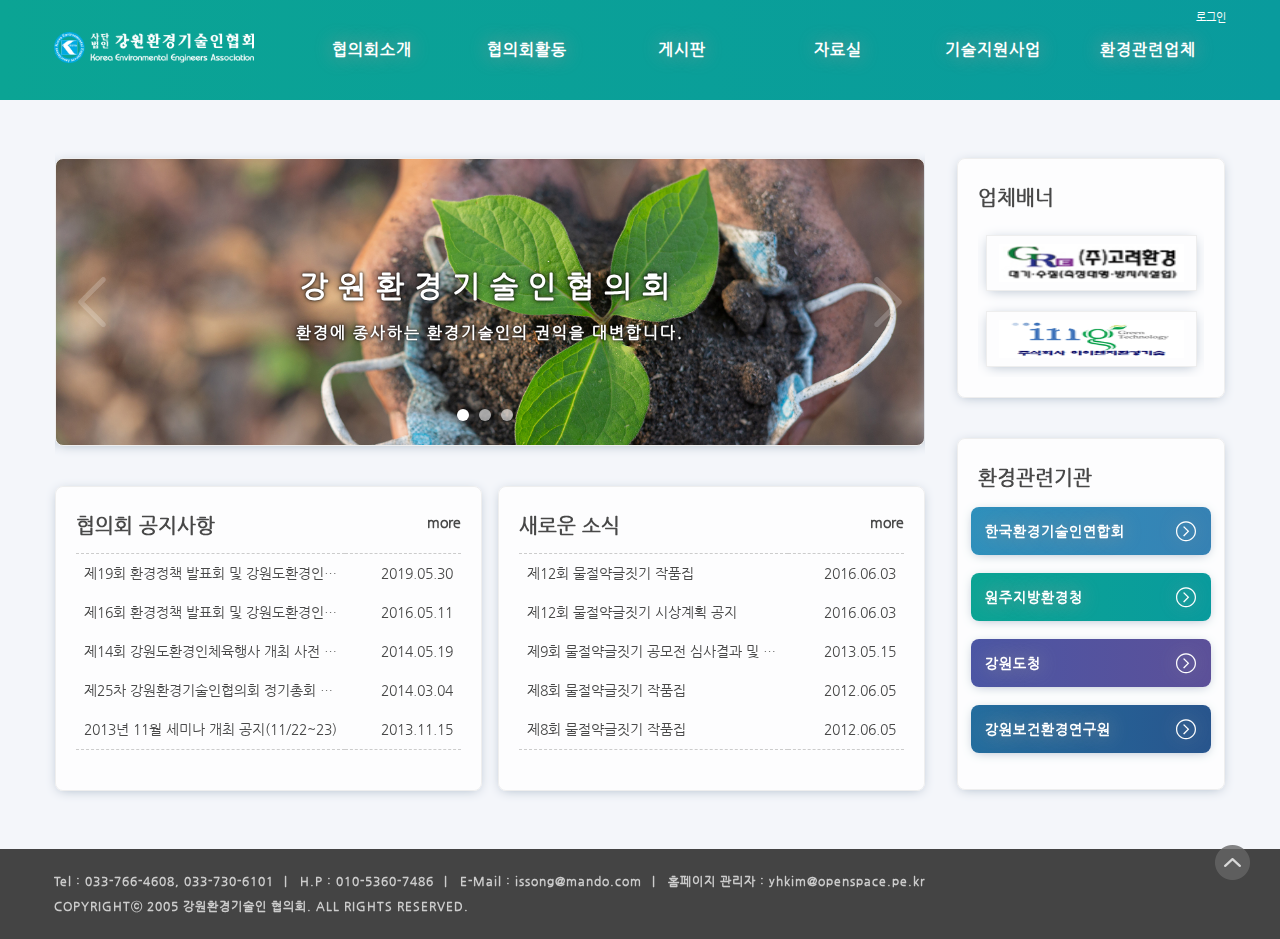
==== commit 4931cc78: "기타: 테마2 레이아웃 변경, 업체배너에 슬라이드 기능 추가" ====
--- a/index2.html
+++ b/index2.html
@@ -97,7 +97,7 @@
 		<div class="container-fluid contants_wrap">
 			<div class="row">
 
-				<div class="col-lg-8 col-md-6">
+				<div class="col-lg-9">
 
 					<div class="col-lg-12 wow fadeIn" data-wow-delay=".1s">
 						<div class="slide_wrap">
@@ -116,94 +116,7 @@
 						</div>
 					</div>
 
-					<div class="col-lg-12">
-						<div class="col-md-6 wow fadeInUp" data-wow-delay=".1s">
-							<div class="contants_box organization">
-								<h1 class="title">환경관련기관</h1>
-								<div class="row">
-									<div class="col-md-12 col-sm-6">
-										<div class="col-xs-12">
-											<div class="contants_box bg--gradient-two">
-												<a href="http://www.keef.or.kr/" target="_blank" alt="한국환경기술인연합회">한국환경기술인연합회</a>
-												<i class="ti-arrow-circle-right"></i>
-											</div>
-										</div>
-										<div class="col-xs-12">
-											<div class="contants_box bg--gradient-three">
-												<a href="https://me.go.kr/wonju/web/main.do" target="_blank" alt="원주지방환경청">원주지방환경청</a>
-												<i class="ti-arrow-circle-right"></i>
-											</div>
-										</div>
-									</div>
-									<div class="col-md-12 col-sm-6">
-										<div class="col-xs-12">
-											<div class="contants_box bg--gradient-four">
-												<a href="http://www.provin.gangwon.kr/" target="_blank" alt="강원도청">강원도청</a>
-												<i class="ti-arrow-circle-right"></i>
-											</div>
-										</div>
-										<div class="col-xs-12">
-											<div class="contants_box bg--gradient-five">
-												<a href="http://www.gihe.re.kr/" target="_blank" alt="강원보건환경연구원">강원보건환경연구원</a>
-												<i class="ti-arrow-circle-right"></i>
-											</div>
-										</div>
-									</div>
-								</div>
-							</div>
-						</div>
-
-						<div class="col-md-6 wow fadeInUp" data-wow-delay=".1s">
-							<div class="contants_box banner">
-								<h1 class="title">업체배너</h1>
-								<div class="row">
-									
-									<div class="col-md-12 col-sm-4">
-										<div class="col-xs-6">
-											<a href="#" target="_blank">
-												<img src="./images/banner/koru.gif" alt="koru"/>
-											</a>
-										</div>
-										<div class="col-xs-6">
-											<a href="#" target="_blank">
-												<img src="./images/banner/ing.gif" alt="ing"/>
-											</a>
-										</div>
-									</div>
-									<div class="col-md-12 col-sm-4">
-										<div class="col-xs-6">
-											<a href="#" target="_blank">
-												<img src="./images/banner/wonju.gif" alt="wonju"/>
-											</a>
-										</div>
-										<div class="col-xs-6">
-											<a href="#" target="_blank">
-												<img src="./images/banner/kmn.gif" alt="kmn"/>
-											</a>
-										</div>
-									</div>
-									<div class="col-md-12 col-sm-4">
-										<div class="col-xs-6">
-											<a href="http://www.yesevt.com/" target="_blank">
-												<img src="./images/banner/evertec.gif" alt="evertec"/>
-											</a>
-										</div>
-										<div class="col-xs-6">
-											<a href="#" target="_blank">
-												<img src="./images/banner/greencolor.gif" alt="greencolor"/>
-											</a>
-										</div>
-									</div>
-								</div>
-							</div>
-						</div>
-					</div>
-					
-				</div>
-
-				<div class="col-lg-4 col-md-6">
-
-					<div class="col-lg-12 wow fadeIn" data-wow-delay=".1s">
+					<div class="col-lg-6 wow fadeIn" data-wow-delay=".1s">
 						<div class="contants_box">
 							<h1 class="title">협의회 공지사항<a href="#" class="more">more</a></h1>
 							<table class="table border--none">
@@ -274,12 +187,11 @@
 									<td class="text--right">2013.11.15</td>
 								</tr>
 								</tbody>
-
 							</table>
 						</div>
 					</div>
 
-					<div class="col-lg-12 wow fadeIn" data-wow-delay=".1s">
+					<div class="col-lg-6 wow fadeIn" data-wow-delay=".1s">
 						<div class="contants_box">
 							<h1 class="title">새로운 소식<a href="#" class="more">more</a></h1>
 							<table class="table border--none">
@@ -353,11 +265,97 @@
 							</table>
 						</div>
 					</div>
-
-					
-
 				</div>
 
+				<div class="col-lg-3">
+					<div class="col-1g-12 wow fadeInUp" data-wow-delay=".1s">
+
+						<div class="col-lg-12 col-sm-5 wow fadeInUp" data-wow-delay=".1s">
+							<div class="contants_box banner">
+								<h1 class="title">업체배너</h1>
+								<div class="row slide_wrap">
+
+										<div class="slide">
+											<div class="col-lg-12 col-xs-6">
+												<a href="#" target="_blank">
+													<img src="./images/banner/koru.gif" alt="koru"/>
+												</a>
+											</div>
+											<div class="col-lg-12 col-xs-6">
+												<a href="#" target="_blank">
+													<img src="./images/banner/ing.gif" alt="ing"/>
+												</a>
+											</div>
+										</div>
+
+										<div class="slide">
+											<div class="col-lg-12 col-xs-6">
+												<a href="#" target="_blank">
+													<img src="./images/banner/wonju.gif" alt="wonju"/>
+												</a>
+											</div>
+											<div class="col-lg-12 col-xs-6">
+												<a href="#" target="_blank">
+													<img src="./images/banner/kmn.gif" alt="kmn"/>
+												</a>
+											</div>
+										</div>
+
+										<div class="slide">
+											<div class="col-lg-12 col-xs-6">
+												<a href="http://www.yesevt.com/" target="_blank">
+													<img src="./images/banner/evertec.gif" alt="evertec"/>
+												</a>
+											</div>
+											<div class="col-lg-12 col-xs-6">
+												<a href="#" target="_blank">
+													<img src="./images/banner/greencolor.gif" alt="greencolor"/>
+												</a>
+											</div>
+										</div>
+
+								</div>
+							</div>
+						</div>
+
+						<div class="col-lg-12 col-sm-7 wow fadeInUp" data-wow-delay=".1s">
+							<div class="contants_box organization">
+								<h1 class="title">환경관련기관</h1>
+								<div class="row">
+									<div class="col-lg-12 col-sm-6">
+										<div class="contants_box bg--gradient-two">
+											<a href="http://www.keef.or.kr/" target="_blank" alt="한국환경기술인연합회">한국환경기술인연합회
+												<i class="ti-arrow-circle-right"></i>
+											</a>
+										</div>
+									</div>
+									<div class="col-lg-12 col-sm-6">
+										<div class="contants_box bg--gradient-three">
+											<a href="https://me.go.kr/wonju/web/main.do" target="_blank" alt="원주지방환경청">원주지방환경청
+												<i class="ti-arrow-circle-right"></i>
+											</a>
+										</div>
+									</div>
+									<div class="col-lg-12 col-sm-6">
+										<div class="contants_box bg--gradient-four">
+											<a href="http://www.provin.gangwon.kr/" target="_blank" alt="강원도청">강원도청
+												<i class="ti-arrow-circle-right"></i>
+											</a>
+										</div>
+									</div>
+									<div class="col-lg-12 col-sm-6">
+										<div class="contants_box bg--gradient-five">
+											<a href="http://www.gihe.re.kr/" target="_blank" alt="강원보건환경연구원">강원보건환경연구원
+												<i class="ti-arrow-circle-right"></i>
+											</a>
+										</div>
+									</div>
+								</div>
+							</div>
+						</div>
+						
+					</div>
+				</div>
 			</div>
 		</div>
 	</section>
@@ -395,11 +393,14 @@
 
 			$(".slide_wrap").owlCarousel({
 				items: 1,
+				margin: 0, 
 				nav: true,
 				loop: true,
-				autoplay: true
+				autoplay: true,
+				autoplayTimeout: 3000,
+				autoplayHoverPause:true
 			});
-			
+
 			window.addEventListener('resize', () => scriptPage.nav());
 		});
 
--- a/css/theme2.css
+++ b/css/theme2.css
@@ -34,11 +34,11 @@
 
   --box-shadow:0 2px 12px -3px #a8b6c6;
   --box-shadow--active:0 2px 12px -3px #5c6269;
-  --text-shadow:0px 0px 20px #888888;
+  --text-shadow:0px 0px 20px #999999;
   --text-shadow--deep:0px 0px 2px rgba(0, 0, 0, 0.6), 0px 0px 4px rgba(0, 0, 0, 0.4), 0px 0px 6px rgba(0, 0, 0, 0.2);
   --text-shadow--dark:0px 0px 2px rgba(0, 0, 0, 0.8), 0px 0px 4px rgba(0, 0, 0, 0.6), 0px 0px 6px rgba(0, 0, 0, 0.4);
 
-  --border-radius:4px;
+  --border-radius:8px;
 
   --header-size:100px;
   --header-size--mobile:60px;
--- a/css/base.css
+++ b/css/base.css
@@ -370,13 +370,13 @@
 .owl-theme .owl-dots .owl-dot.active { opacity: 1; background: var(--white); }
 .owl-theme .owl-dots .owl-dot span { margin: 0; width: 0px; height: 0px; }
 /* slide */
-.slide { position: relative; height: 230px; text-align: center; background-size: cover; background-position: center center; }
+.slide { position: relative; text-align: center; background-size: cover; background-position: center center; }
 .slide.slide1 { background: url(../images/bg-04.jpg) no-repeat 50% 40%; background-size: cover; }
 .slide.slide2 { background: url(../images/bg-00.jpg) no-repeat 50% 0%; background-size: cover; }
 .slide.slide3 { background: url(../images/bg-05.jpg) no-repeat 50% 0%; background-size: cover; }
 
-.slide h2 { color: var(--white); font-size: var(--font-size--zt); text-shadow: var(--text-shadow--dark); margin: 60px 0 20px; letter-spacing: 10px;}
-.slide p { color: var(--white); font-size: var(--font-size--lg); text-shadow: var(--text-shadow--dark); font-weight: bold; }
+.slide h2 { color: var(--white); font-size: var(--font-size--zt); text-shadow: var(--text-shadow--dark); margin: 90px 0 20px; letter-spacing: 10px; }
+.slide p { color: var(--white); font-size: var(--font-size--lg); text-shadow: var(--text-shadow--dark); font-weight: bold; letter-spacing: 2px; }
 .owl-item.active .slide h2 { -webkit-animation: fadeInUp 1s ease .2s both; -moz-animation: fadeInUp 1s ease .2s both; -ms-animation: fadeInUp 1s ease .2s both; -o-animation: fadeInUp 1s ease .2s both; animation: fadeInUp 1s ease .2s both; }
 .owl-item.active .slide p { -webkit-animation: fadeIn 1s ease .3s both; -moz-animation: fadeIn 1s ease .3s both; -ms-animation: fadeIn 1s ease .3s both; -o-animation: fadeIn 1s ease .3s both; animation: fadeIn 1s ease .3s both; }
 @media screen and (max-width: 767px) {
@@ -384,7 +384,8 @@
 	.owl-theme .owl-dots { display: none!important; }
 }
 @media screen and (max-width: 425px) {
-	.slide h2 { text-shadow: var(--text-shadow--deep); letter-spacing: 0.2px; }
+	.slide h2 { margin: 80px 0 20px; text-shadow: var(--text-shadow--deep); letter-spacing: 0.2px; }
+	.slide p { letter-spacing: 0.2px; }
 }
 
 /********************/
--- a/css/main.css
+++ b/css/main.css
@@ -4,23 +4,30 @@
 .background--move { z-index: -9; position: fixed; top: 0; width: 100%; height: 100vh; background: var(--main-bg); background-size: cover; }
 
 /* section */
-section .contants_wrap { padding: 30px 20px; }
-
+section .contants_wrap { padding: 38px 0px; }
 section .contants_wrap .organization .contants_box { margin-top: 2px; margin-bottom: 16px; border: none; }
 section .contants_wrap .organization .contants_box a { color: var(--white); font-size:var(--font-size--me); font-weight: bold; text-shadow: var(--text-shadow); }
-section .contants_wrap .banner .row div div { padding: 19px 16px; text-align: center; }
-section .contants_wrap .banner .row div div img { width: 100%; height:56px; box-shadow: var(--box-shadow); transition: 0.4s; }
-section .contants_wrap .banner .row div div img:hover { box-shadow: var(--box-shadow--active); }
-section .contants_wrap .banner .row .col-md-12.col-sm-4.col-xs-12 { padding: 0; }
 
-/* 2nd */
-#two section .contants_wrap .row .col-lg-12 .col-md-6.wow.fadeInUp { padding: 0; } /*BT sm 너비에서 패딩 제거*/
-#two section .contants_wrap .row .col-lg-12 .col-md-6.wow.fadeInUp:first-child { padding-right: 15px } /*환경관련기관 업체배너 사이*/
-#two section .contants_wrap .organization .contants_box { padding: 17px 20px; letter-spacing: 1px; } /*환경관련기관 배너*/
+/* one */
+#one section .contants_wrap .banner .row div div { padding: 18px 16px; text-align: center; }
+#one section .contants_wrap .banner .row div div img { width: 100%; height:56px; box-shadow: var(--box-shadow); transition: 0.2s; }
+#one section .contants_wrap .banner .row div div img:hover { box-shadow: var(--box-shadow--active); }
+
+/* two */
+#two section .contants_wrap .slide_wrap .slide { height: 288px; }
+#two section .contants_wrap .banner .slide_wrap .slide { height: auto; }
+
+#two section .contants_wrap .banner .slide_wrap { margin: 0 auto; }
+#two section .contants_wrap .banner .slide_wrap .slide img { width: 100%; height:56px; margin: 10px auto; padding: 8px 12px; border: var(--border--box); box-shadow: var(--box-shadow); transition: 0.2s; }
+#two section .contants_wrap .banner .slide_wrap .slide img:hover { box-shadow: var(--box-shadow--active); }
+
+#two section .contants_wrap .banner .slide_wrap .owl-controls .owl-nav { display: none; }
+
+#two section .contants_wrap .organization .contants_box { padding: 14px; letter-spacing: 1px; } /*환경관련기관 배너*/
 #two section .contants_wrap .organization .contants_box i { float: right; color: var(--white); font-size: var(--font-size--bg); text-shadow: var(--text-shadow); }
-#two section .contants_wrap .banner .row div div { padding: 20px 16px; text-align: center; } /*업체배너*/
 
-@media screen and (min-width: 992px) and (max-width: 1200px){
+
+@media screen and (min-width: 767px) and (max-width: 992px){
   #two section .contants_wrap .organization .contants_box .ti-arrow-circle-right { display: none; }
 }
 
@@ -28,7 +35,6 @@
   #two header .menu_wrap div.tnb { position: absolute; top: 20px; left: 30px; text-align: left; }
 }
 @media screen and (max-width: 992px ){
-  #two section .contants_wrap .row .col-lg-12 .col-md-6.wow.fadeInUp:first-child { padding-right: 0px }
   #two section .contants_wrap .slide-image { margin: 0px; }
 }
 
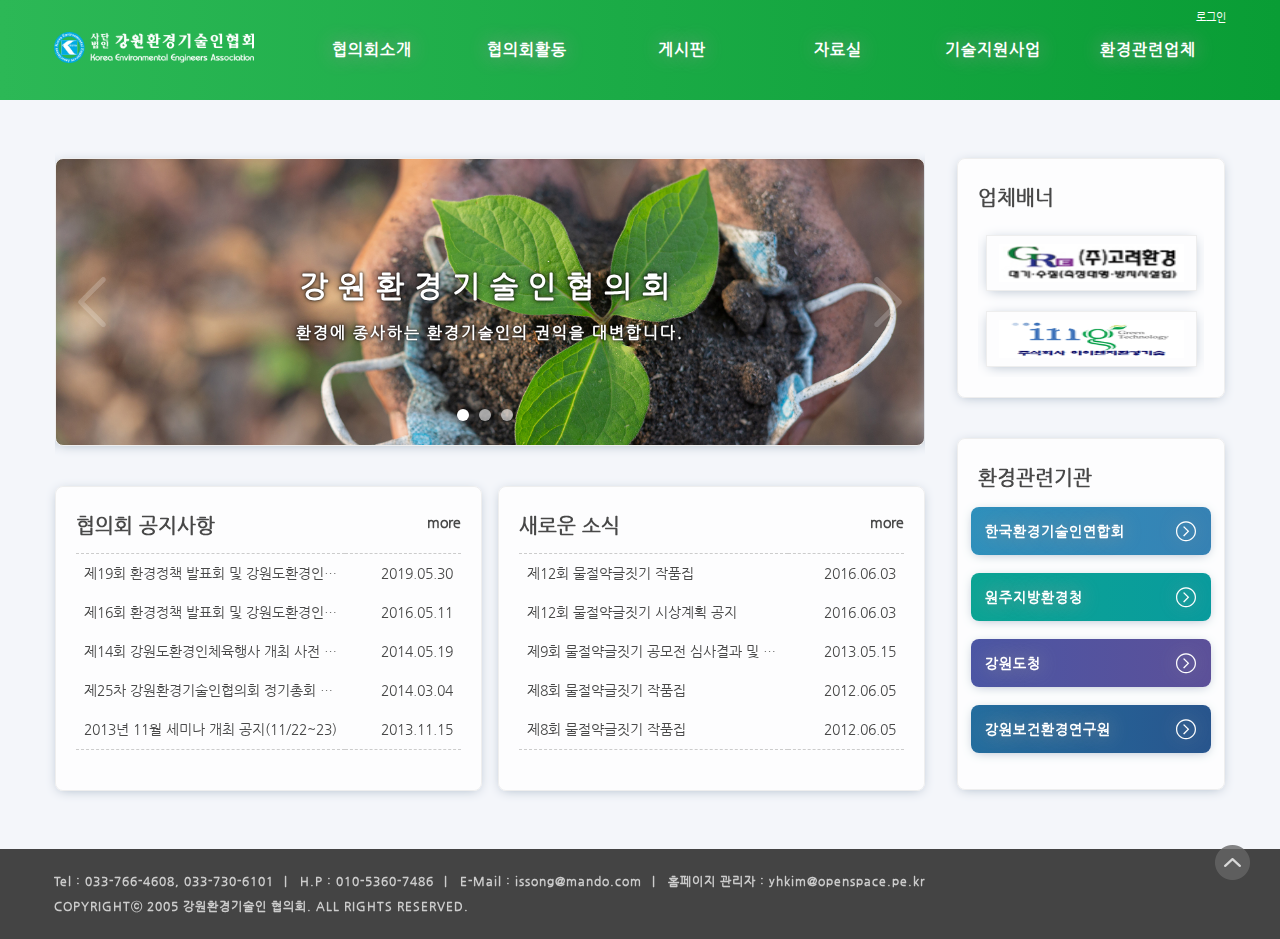
==== commit b08c9348: ":lipstick: [공통] 메인 배경 색상 변경" ====
--- a/index2.html
+++ b/index2.html
@@ -403,7 +403,6 @@
 
 			window.addEventListener('resize', () => scriptPage.nav());
 		});
-
 	</script>
 </body>
 </html>--- a/css/theme2.css
+++ b/css/theme2.css
@@ -3,7 +3,8 @@
 
   --point-color:#104990;
 
-  --header-bg:linear-gradient(to right,#0ba494,#099b9d);
+  /* --header-bg:linear-gradient(to right,#2cb8aa,#099b9d); */
+  --header-bg:linear-gradient(to right,#2cb856,#099d35);
   --header-bg--active:rgba(255, 255, 255, 1);
   --lnb-bg--active:#fafafa;
   --content-bg:#f4f6fa;
--- a/css/main.css
+++ b/css/main.css
@@ -26,12 +26,12 @@
 #two section .contants_wrap .organization .contants_box { padding: 14px; letter-spacing: 1px; } /*환경관련기관 배너*/
 #two section .contants_wrap .organization .contants_box i { float: right; color: var(--white); font-size: var(--font-size--bg); text-shadow: var(--text-shadow); }
 
-
 @media screen and (min-width: 767px) and (max-width: 992px){
   #two section .contants_wrap .organization .contants_box .ti-arrow-circle-right { display: none; }
 }
 
 @media screen and (max-width: 1200px ){
+  section .contants_wrap { padding: 10px 20px; }
   #two header .menu_wrap div.tnb { position: absolute; top: 20px; left: 30px; text-align: left; }
 }
 @media screen and (max-width: 992px ){
